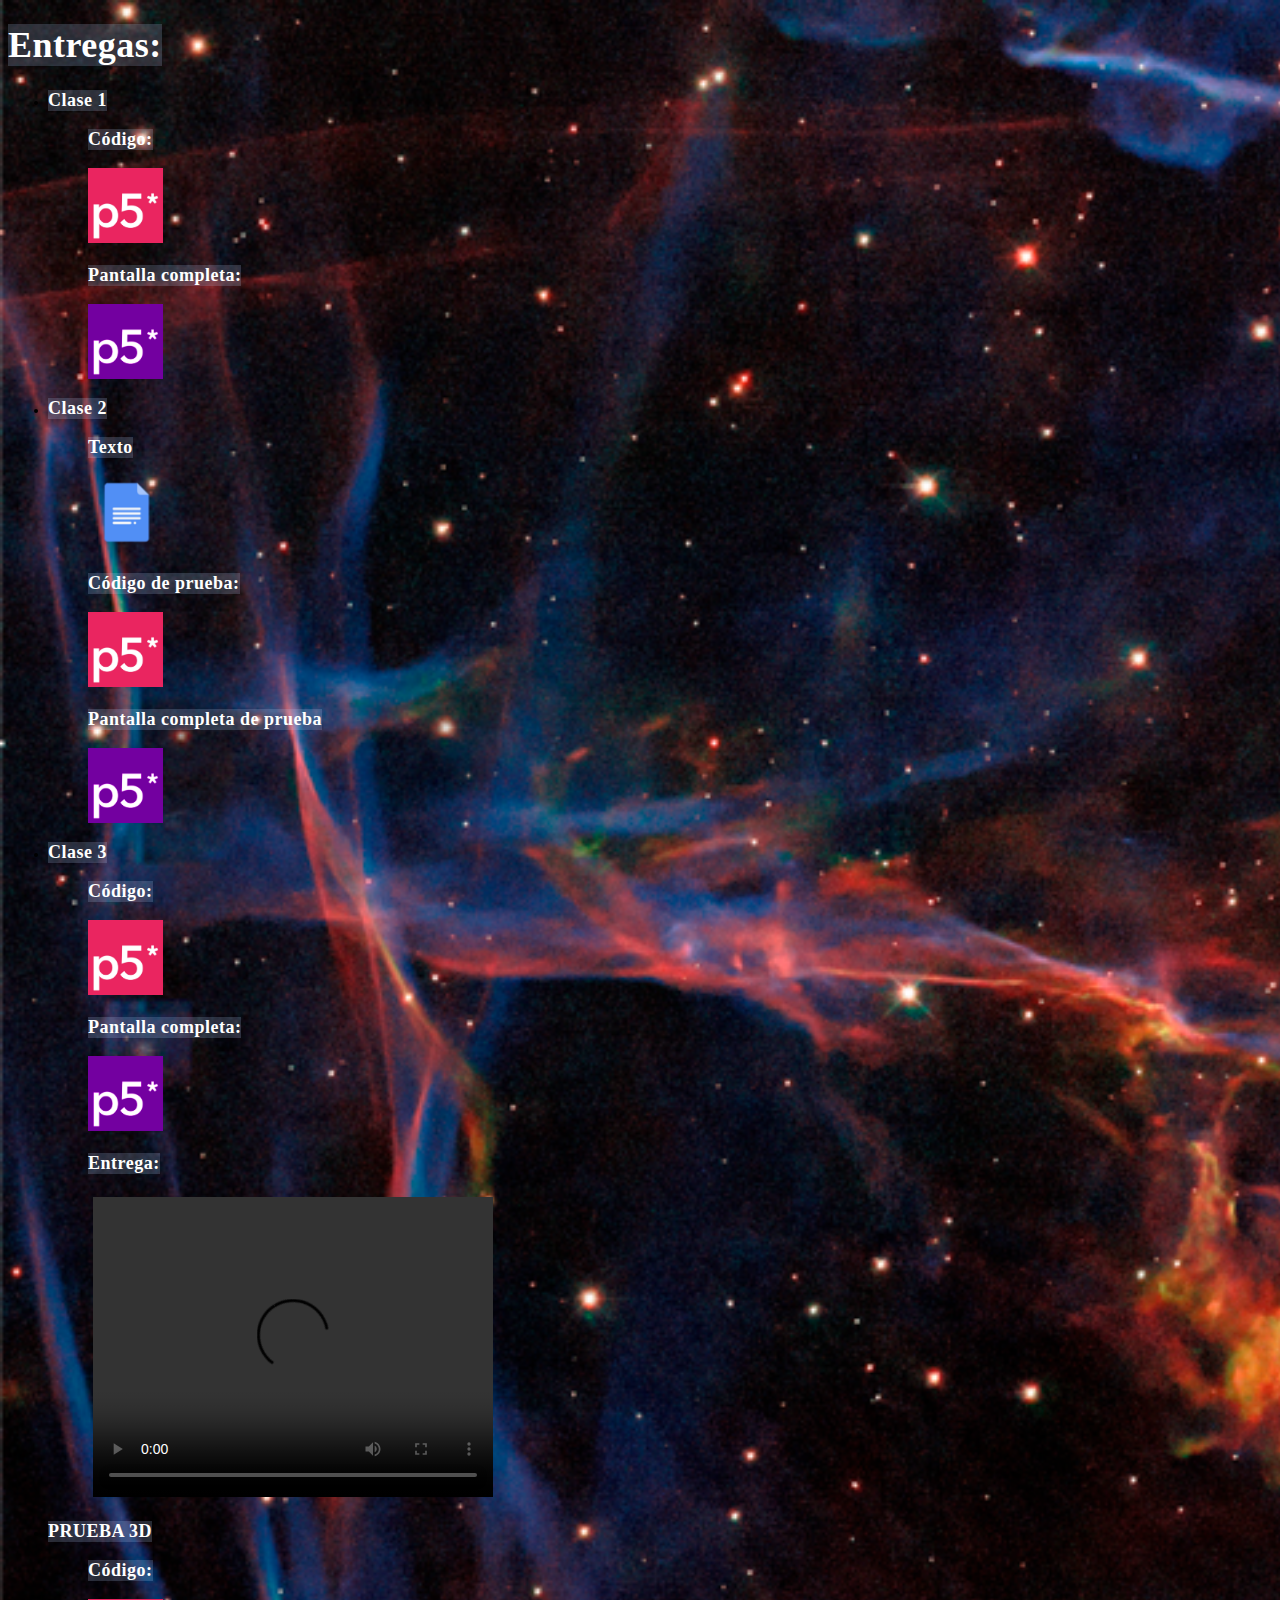
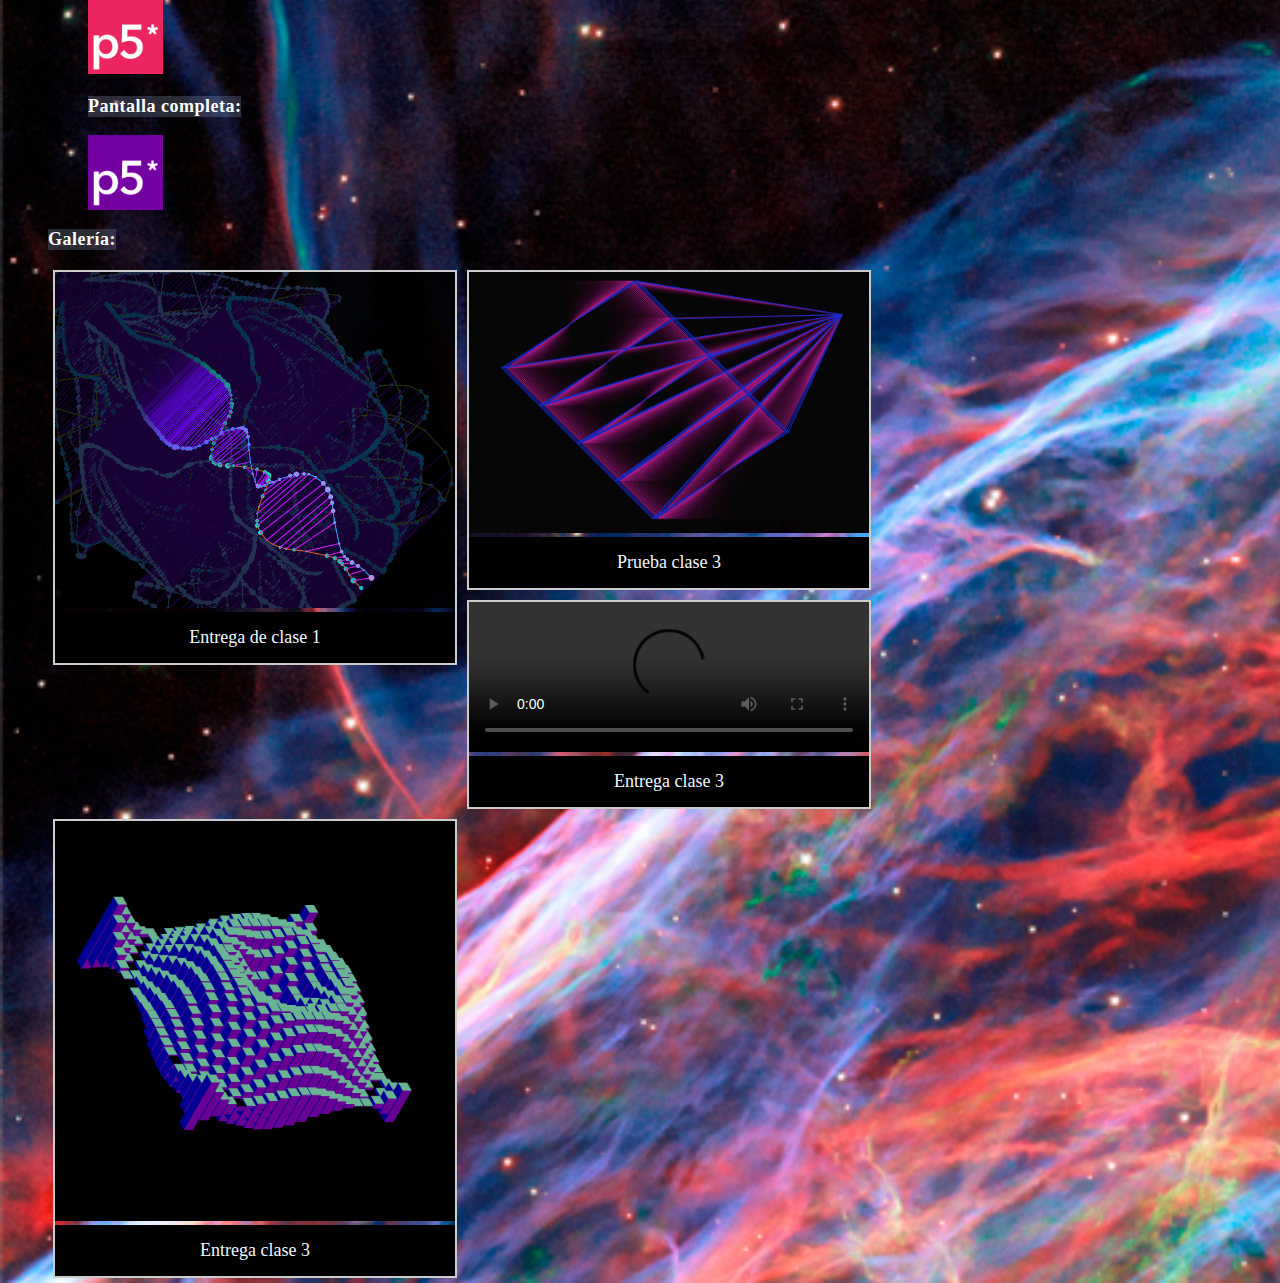
==== index.html @ efb76bfd "Update index.html" ====
﻿<!DOCTYPE html>

<html lang="en" xmlns="http://www.w3.org/1999/xhtml">
<head>

    <meta charset="utf-8" />
    <title>Francesco Donato</title>
    <meta property="og:image" content="imagenes/ojo.png" />
    <meta property="og:title" content="Entregas-Digitalización" />
    <meta name="author" content="Francesco Donato" />
    <link rel="shortcut icon" href="imagenes/ojo.png" type="image/x-icon"/>
    <meta name="viewport" content="width=device-width, initial-scale=1" />

    <link rel="stylesheet" href="estilo/estilo.css"  />
    <script src="estilo.css" defer></script>

    

</head>

<body>
    <header>
        <h1> Entregas: </h1>
    </header>
   
        
        <ul>
            <li>
                <h2> Clase 1 </h2>
                <ul>
                    <h3>Código:</h3>
                    <a target="_blank" href="https://editor.p5js.org/Francesc0/sketches/lCSLoD2hP " title="P5js editable."><img src="imagenes/p5.png" class="icon" alt="p5 editable"></a>
                    <h3>Pantalla completa:</h3>
                    <a target="_blank" href="https://editor.p5js.org/Francesc0/full/lCSLoD2hP " title="P5js pantalla completa."><img src="imagenes/p5-completa.png" class="icon" alt="p5 pantalla completa"></a>
                </ul>
            </li>
            <li>
                <h2> Clase 2 </h2>
                <ul>
                    <h3> Texto </h3>
                    <a target="_blank" href="clase-2.html" title="texto"><img src="imagenes/documento.png" class="icon" /></a>
                    <h3> Código de prueba: </h3>
                    <a target="_blank" href="https://editor.p5js.org/Francesc0/sketches/fGhr7GVGH" title=p5js editable"><img src="imagenes/p5.png" class="icon" alt="p5js editable"></a>
                    <h3> Pantalla completa de prueba </h3>
                    <a target="_blank" href="https://editor.p5js.org/Francesc0/full/fGhr7GVGH" title="P5js pantalla completa."><img src="imagenes/p5-completa.png" class="icon" alt="p5 pantalla completa"></a>
                </ul>
            </li>
            <li>
                <h2> Clase 3 </h2>
                <ul>
                    <h3> Código: </h3>
                    <a target="_blank" href="https://editor.p5js.org/Francesc0/sketches/7sxasYssQ" title="P5js editable."><img src="imagenes/p5.png" class="icon" alt="p5 editable"></a>
                    <h3> Pantalla completa: </h3>
                    <a target="_blank" href="https://editor.p5js.org/Francesc0/full/7sxasYssQ" title="P5js editable."><img src="imagenes/p5-completa.png" class="icon" alt="p5 editable"></a>
                    <h3>Entrega:</h3>
                    <video controls src="imagenes/entrega-3.mp4" class="videito"></video>
                </ul>
            </li>
            <li>                                                                     
                <h2> PRUEBA 3D </h2>                                                              
                <ul>
                    <h3> Código: </h3>
                    <a target="_blank" href="https://editor.p5js.org/Francesc0/sketches/4N7D9M4uP" title="P5js editable."><img src="imagenes/p5.png" class="icon" alt="p5 editable"></a>
                    <h3> Pantalla completa: </h3>
                    <a target="_blank" href="https://editor.p5js.org/Francesc0/full/4N7D9M4uP" title="P5js editable."><img src="imagenes/p5-completa.png" class="icon" alt="p5 editable"></a>                                                            
            </li>
        </ul>
        
        <h2> Galería: </h2> 

        <div class="galeria">
            <a target="_blank" href="imagenes/prueba1.png">
                <img src="imagenes/prueba1.png" />
            </a>
            <div class="desc">
                Entrega de clase 1
            </div>
        </div>
        <div class="galeria">
            <a target="_blank" href="imagenes/prueba2.png">
                <img src="imagenes/prueba2.png" />
            </a>
            <div class="desc">
                Prueba clase 3
            </div>
        </div>
        <div class="galeria">
            <a target="_blank" href="imagenes/entrega-3.mp4">
                <video controls src="imagenes/entrega-3.mp4"></video>
            </a>
            <div class="desc">
                Entrega clase 3
            </div> 
        </div>                     
        <div class="galeria">
            <a target="_blank" href="imagenes/3d.png">
                <img src="imagenes/3d.png"/>
            </a>
            <div class="desc">
                Entrega clase 3
            </div>                    
        </div>
                             
      
</body>
</html>
---- estilo/estilo.css ----
﻿html {
    background-color: darkslategrey;
    font-size: 12px;
    font-family: Calibri;
    background-image: url("fondo.png");
    background-size: cover;
   
}

body {
   
}


div.galeria{
    margin: 5px;
    border: 2px solid #ccc;
    float: left;
    width: 400px;
    
}

div.galeria img{
    width: 100%;
    height: auto;
}

div.galeria video {
    width: 100%;
    height: auto;
}

div.desc {
    padding: 15px;
    text-align: center;
    color: aliceblue;
    font-size: 18px;
    background-color: black;
}

div.galeria:hover{
    border: 1px solid #777;
}



.icon{
    width: 75px;
    height: 75px;
}

h1 {
    color: white;
    background-color: rgb(184, 208, 250, 0.2);
    width: max-content;
    font-size: 36px;
    letter-spacing: 0.5px;
}

h2, h3 {
    color: white;
    background-color: rgb(184, 208, 250, 0.2);
    width: max-content;
    font-size: 18px;
    letter-spacing: 0.5px;
}

.videito{
    margin: 5px;
    width: 400px;
    height: 300px;
}
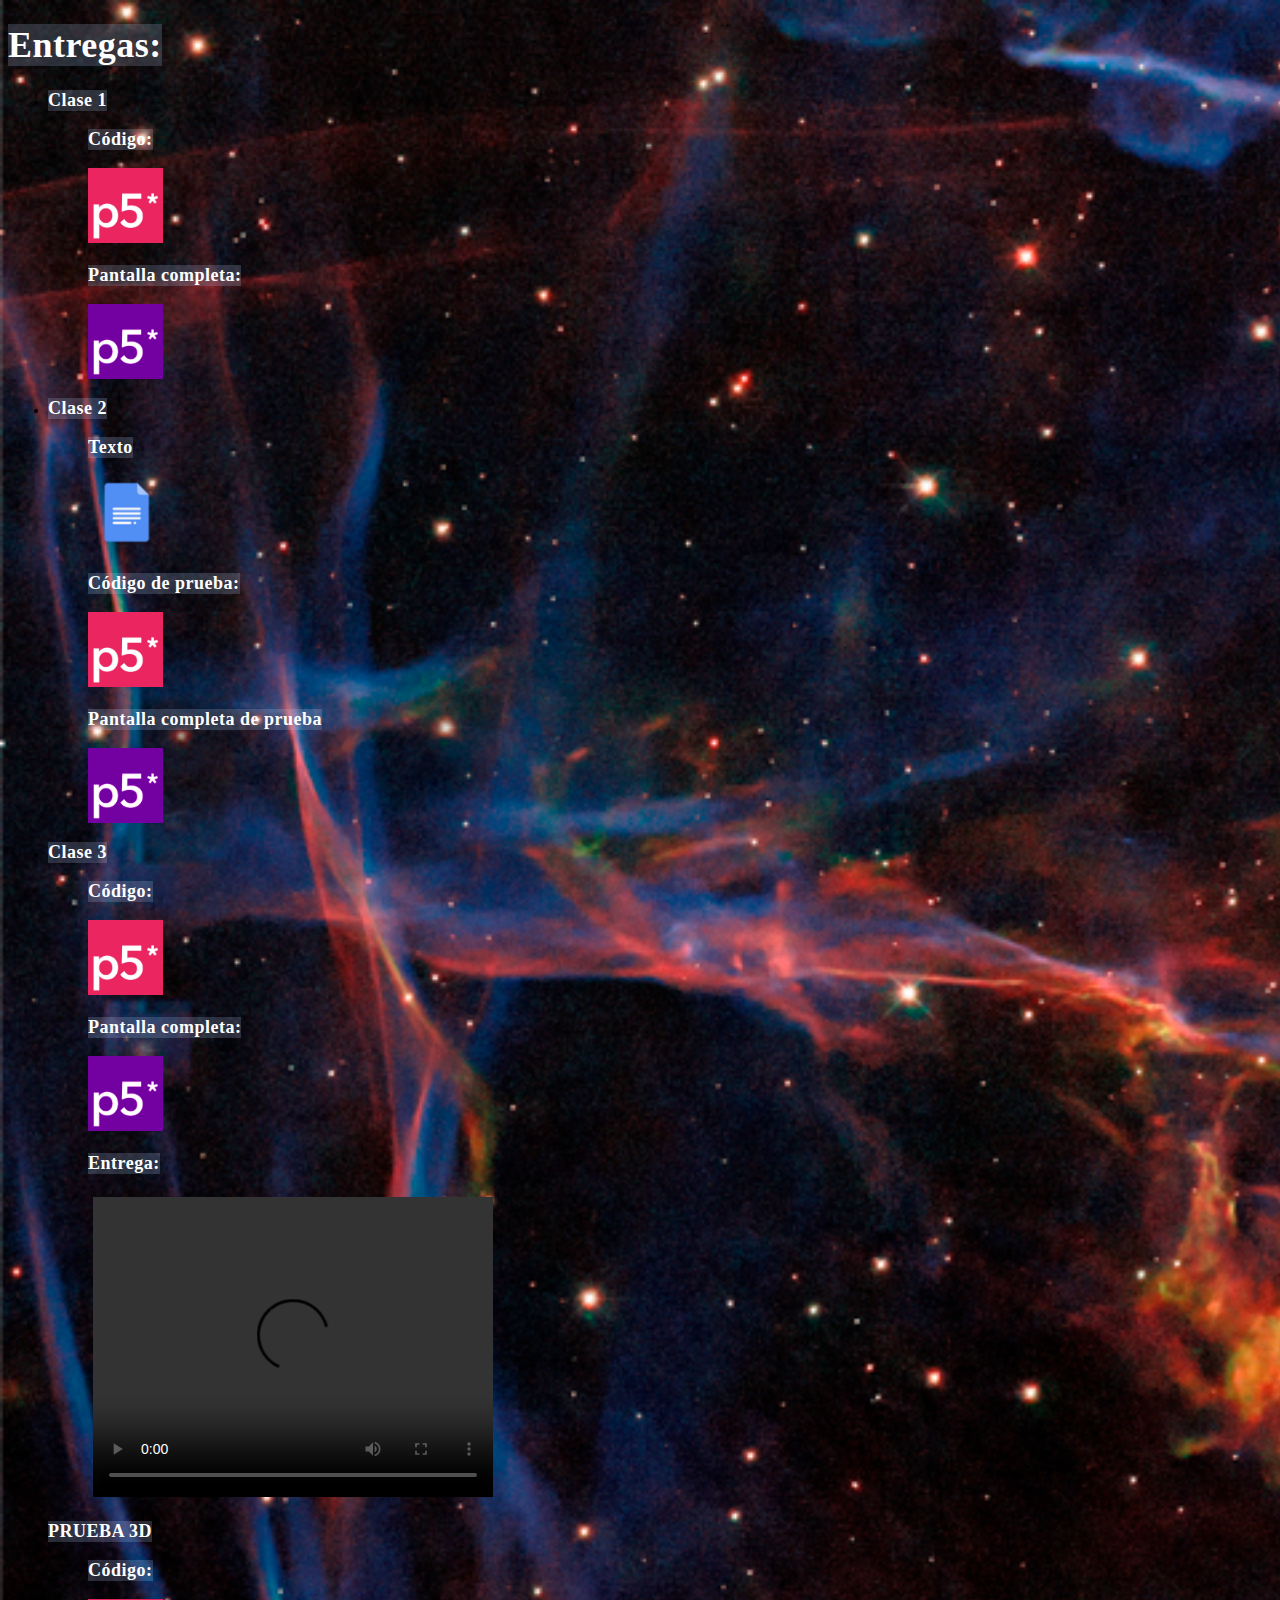
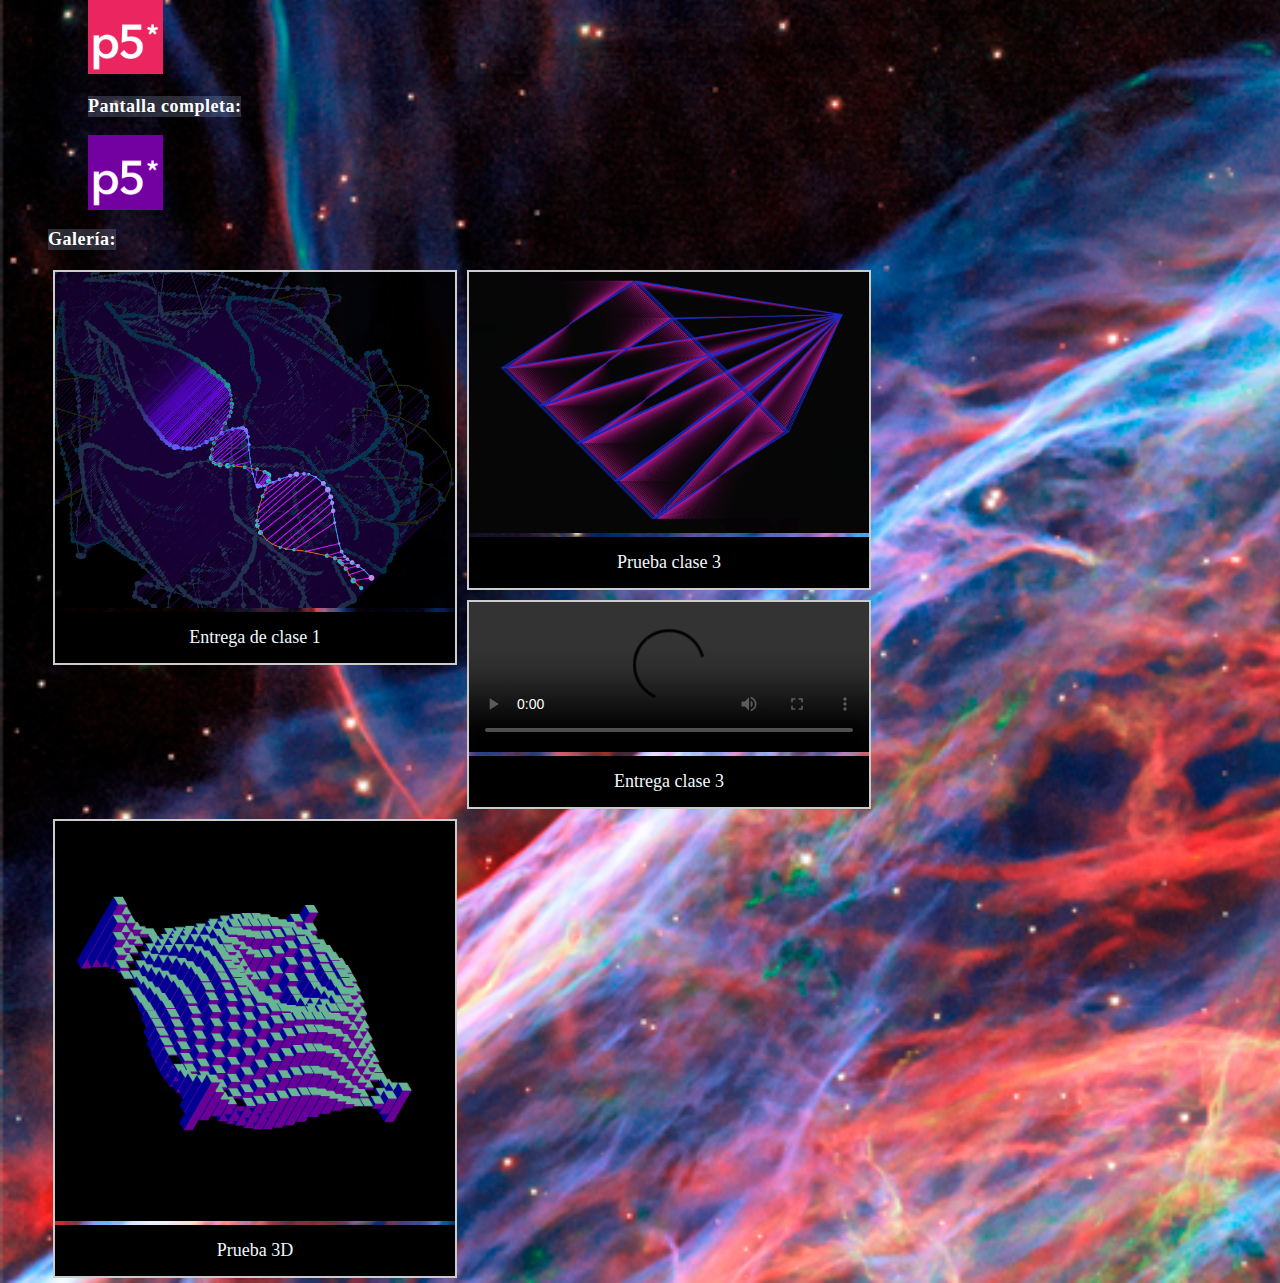
==== commit 59266401: "Update index.html" ====
--- a/index.html
+++ b/index.html
@@ -97,7 +97,7 @@
                 <img src="imagenes/3d.png"/>
             </a>
             <div class="desc">
-                Entrega clase 3
+                Prueba 3D
             </div>                    
         </div>
                              
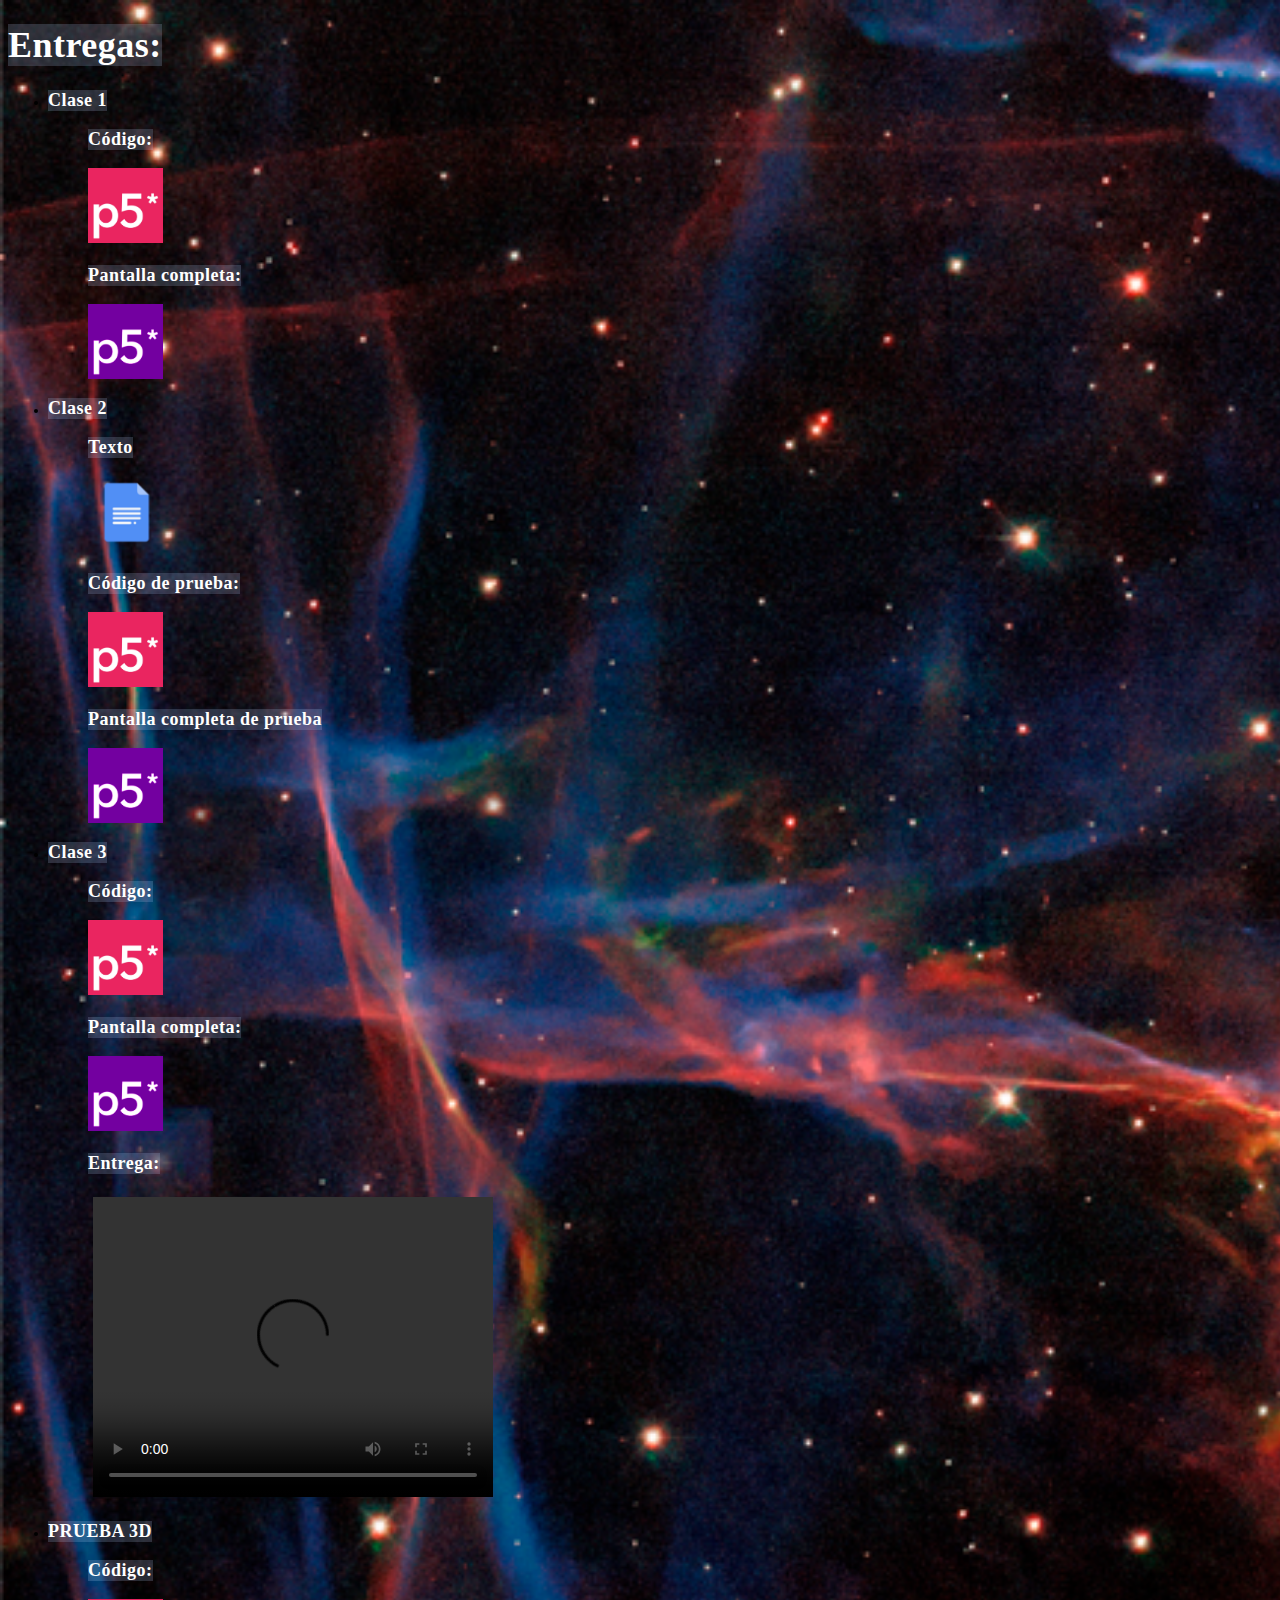
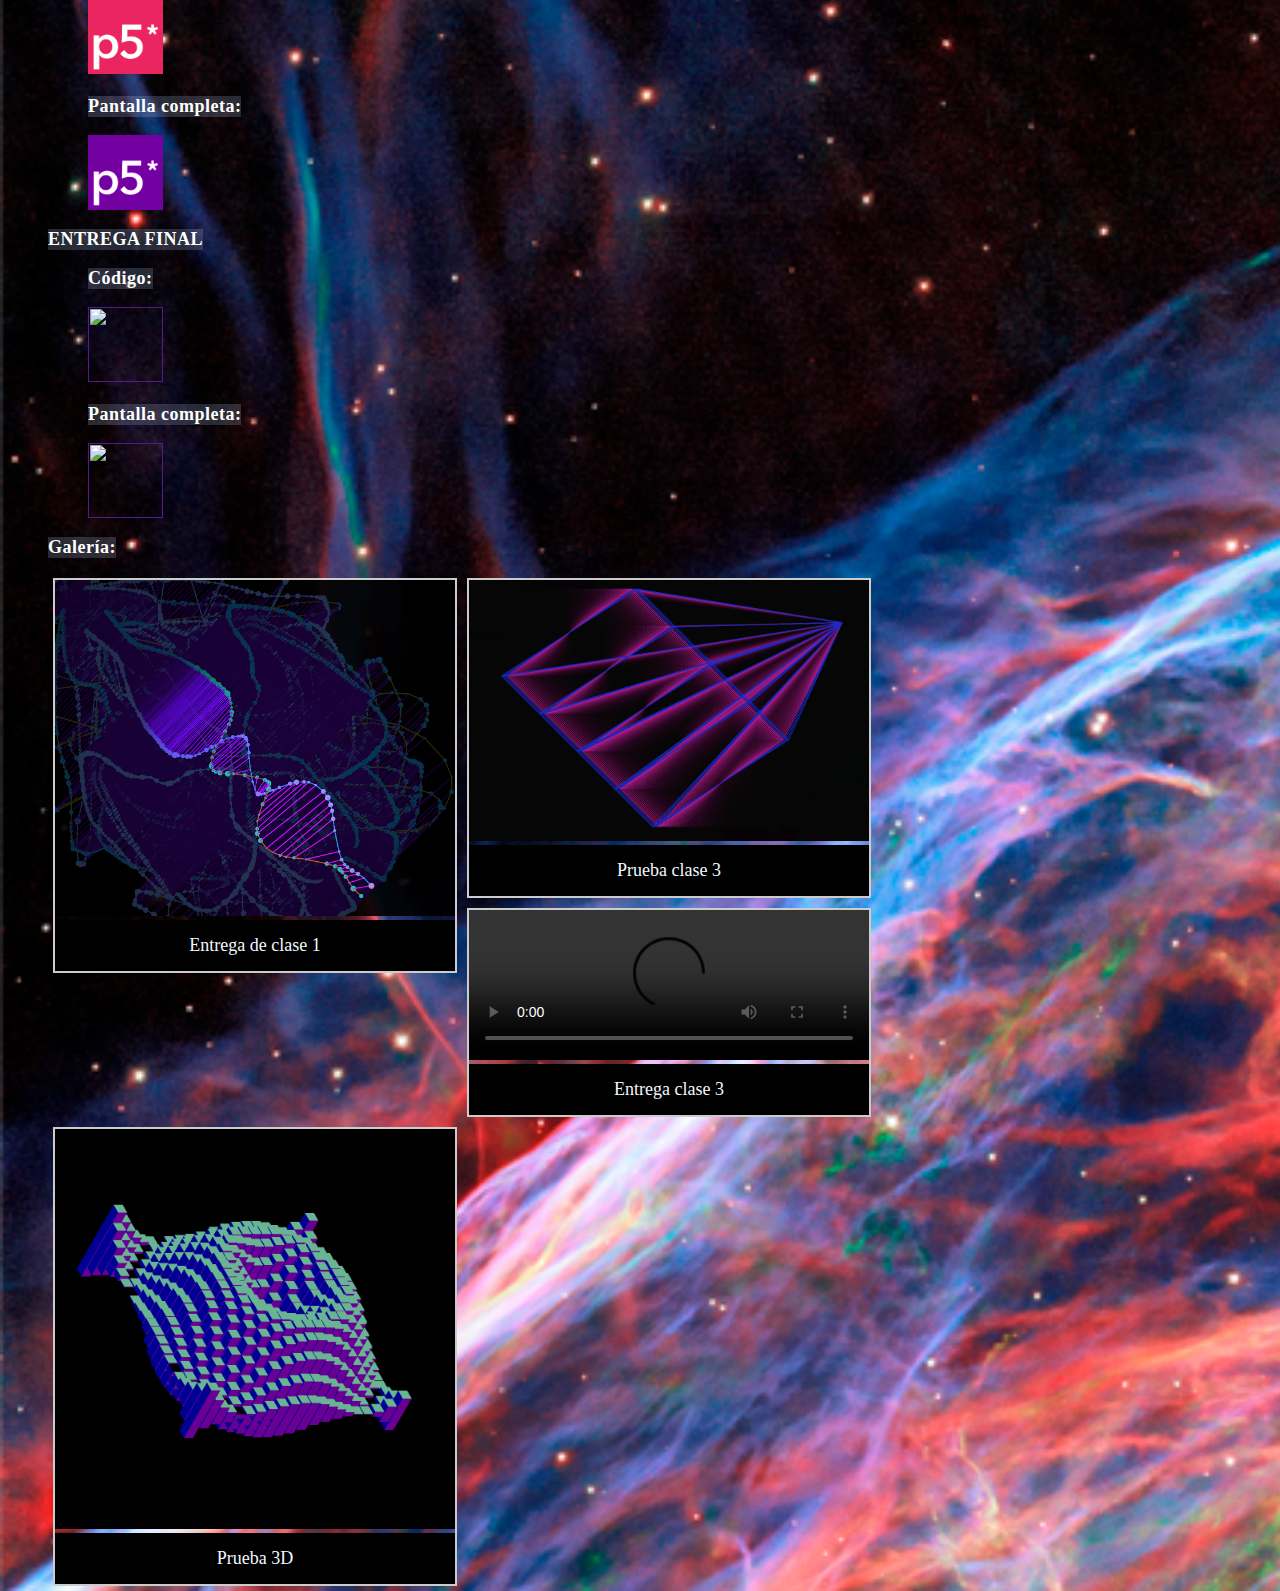
==== commit 24119638: "Update index.html" ====
--- a/index.html
+++ b/index.html
@@ -63,8 +63,17 @@
                     <a target="_blank" href="https://editor.p5js.org/Francesc0/sketches/4N7D9M4uP" title="P5js editable."><img src="imagenes/p5.png" class="icon" alt="p5 editable"></a>
                     <h3> Pantalla completa: </h3>
                     <a target="_blank" href="https://editor.p5js.org/Francesc0/full/4N7D9M4uP" title="P5js editable."><img src="imagenes/p5-completa.png" class="icon" alt="p5 editable"></a>                                                            
-            </li>
-        </ul>
+            </ul>
+        </li>
+        <li>                                                                     
+                <h2> ENTREGA FINAL </h2>                                                              
+                <ul>
+                    <h3> Código: </h3>
+                    <a target="_blank" href="" title=""><img src="" class="icon" alt=""></a>
+                    <h3> Pantalla completa: </h3>
+                    <a target="_blank" href="" title=""><img src="" class="icon" alt=""></a>                                                            
+            </ul>
+        </li>
         
         <h2> Galería: </h2> 
 
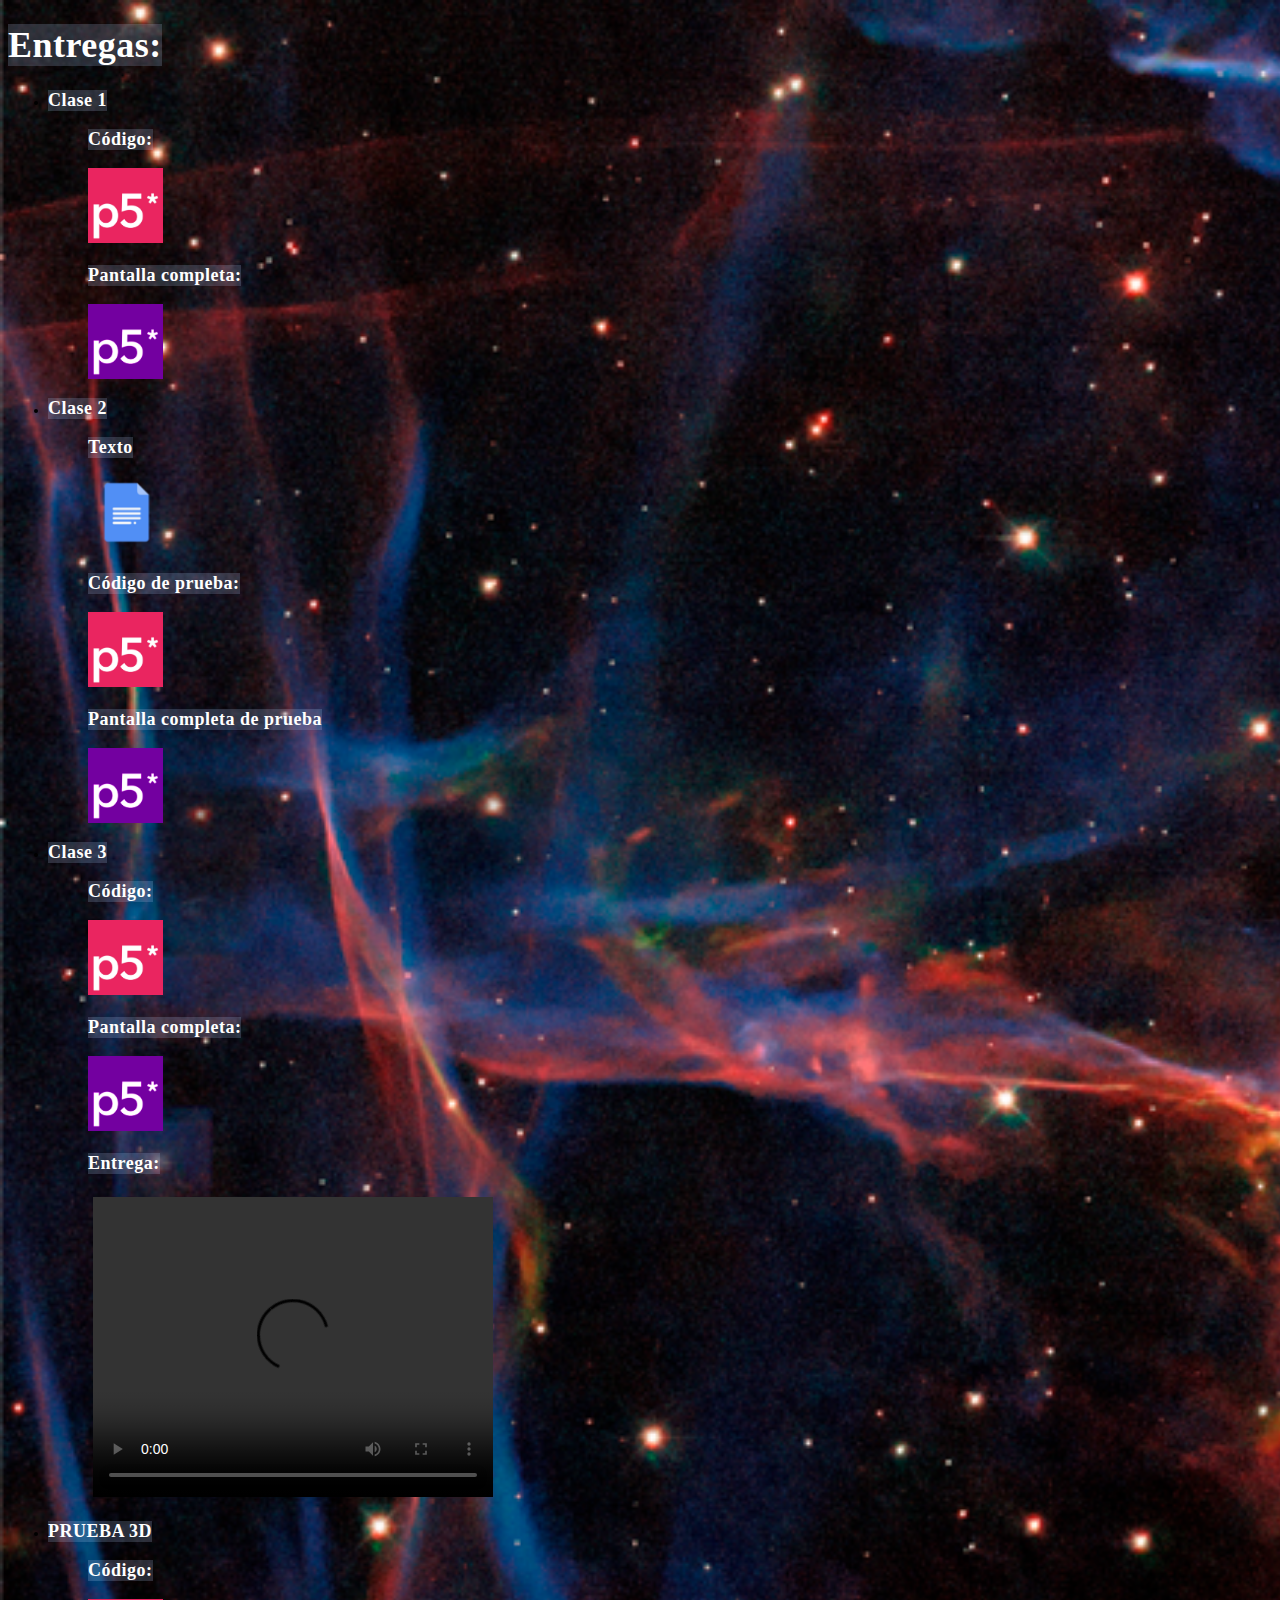
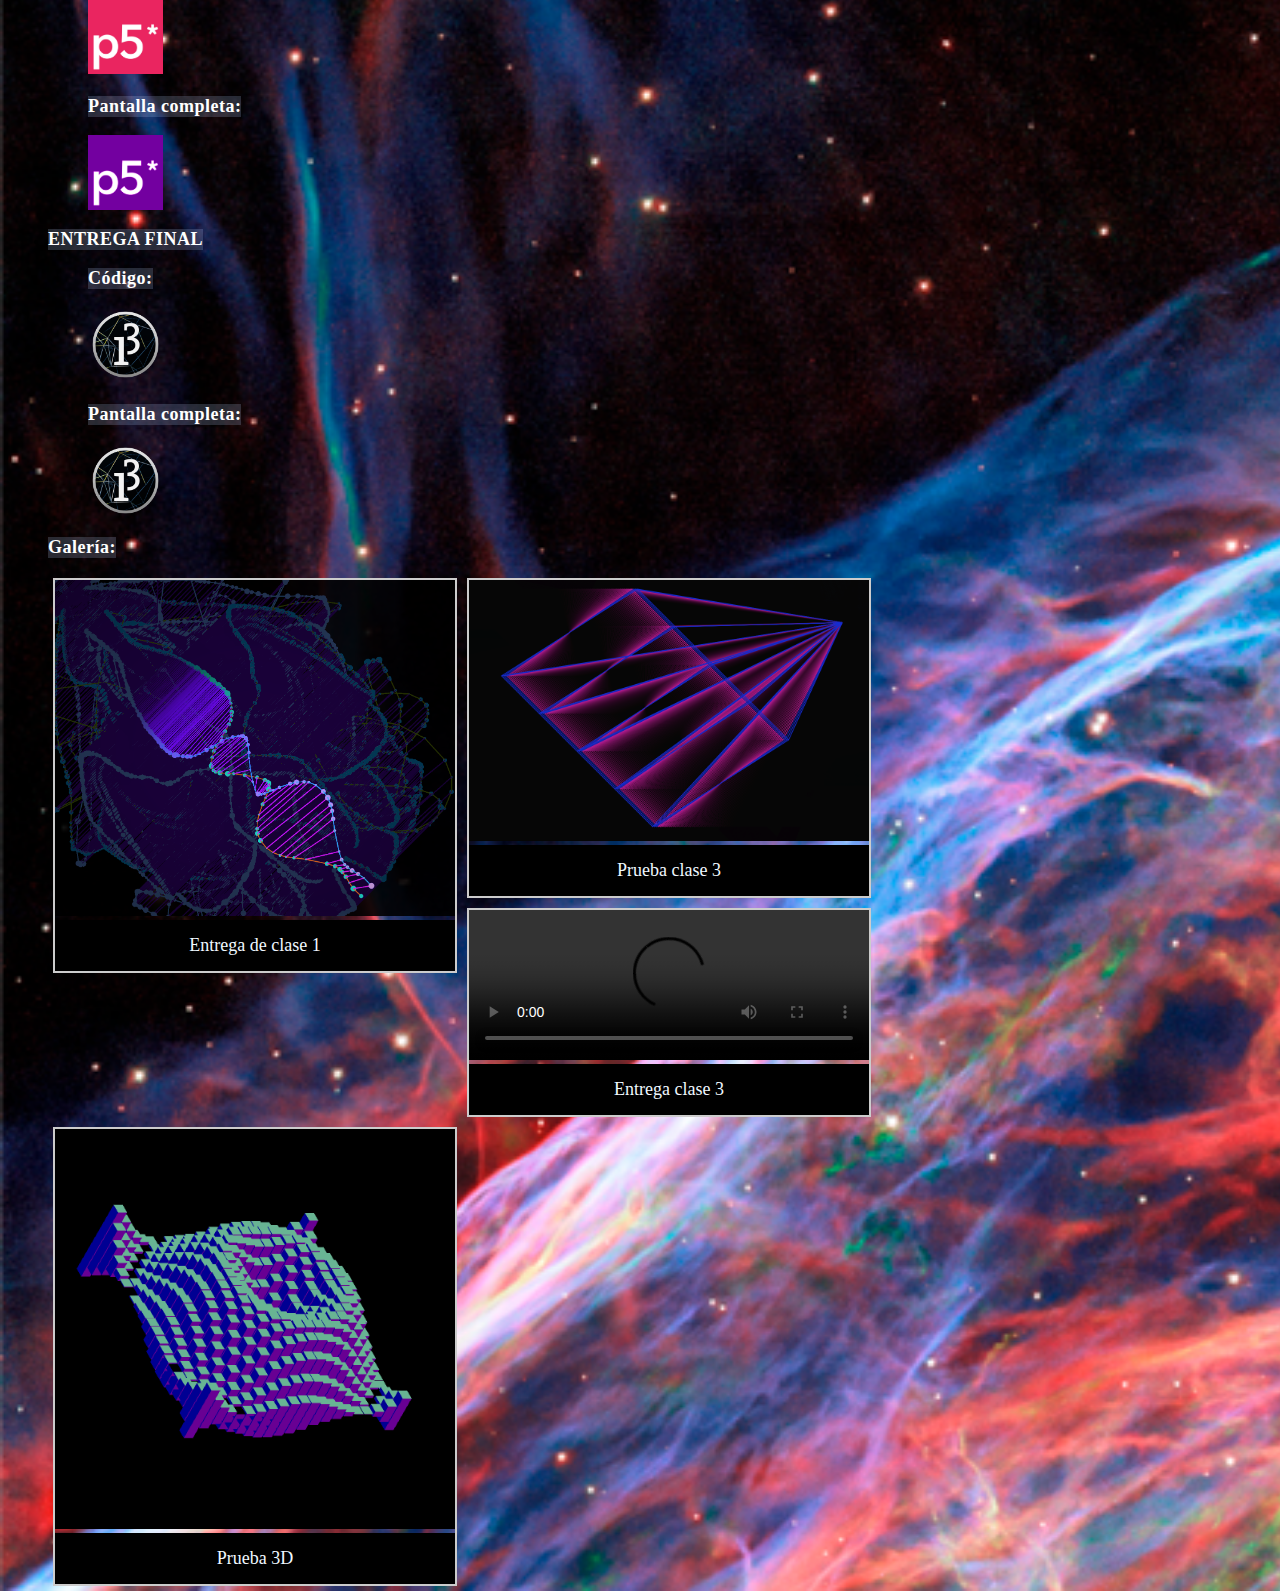
==== commit 5ac7977a: "Update index.html" ====
--- a/index.html
+++ b/index.html
@@ -69,9 +69,9 @@
                 <h2> ENTREGA FINAL </h2>                                                              
                 <ul>
                     <h3> Código: </h3>
-                    <a target="_blank" href="" title=""><img src="" class="icon" alt=""></a>
+                    <a target="_blank" href="" title=""><img src="imagenes/p3.png" class="icon" alt="hecho con p5js desde processing 3"></a>
                     <h3> Pantalla completa: </h3>
-                    <a target="_blank" href="" title=""><img src="" class="icon" alt=""></a>                                                            
+                    <a target="_blank" href="" title=""><img src="imagenes/p3.png" class="icon" alt="hecho con p5js desde processing 3"></a>                                                            
             </ul>
         </li>
         
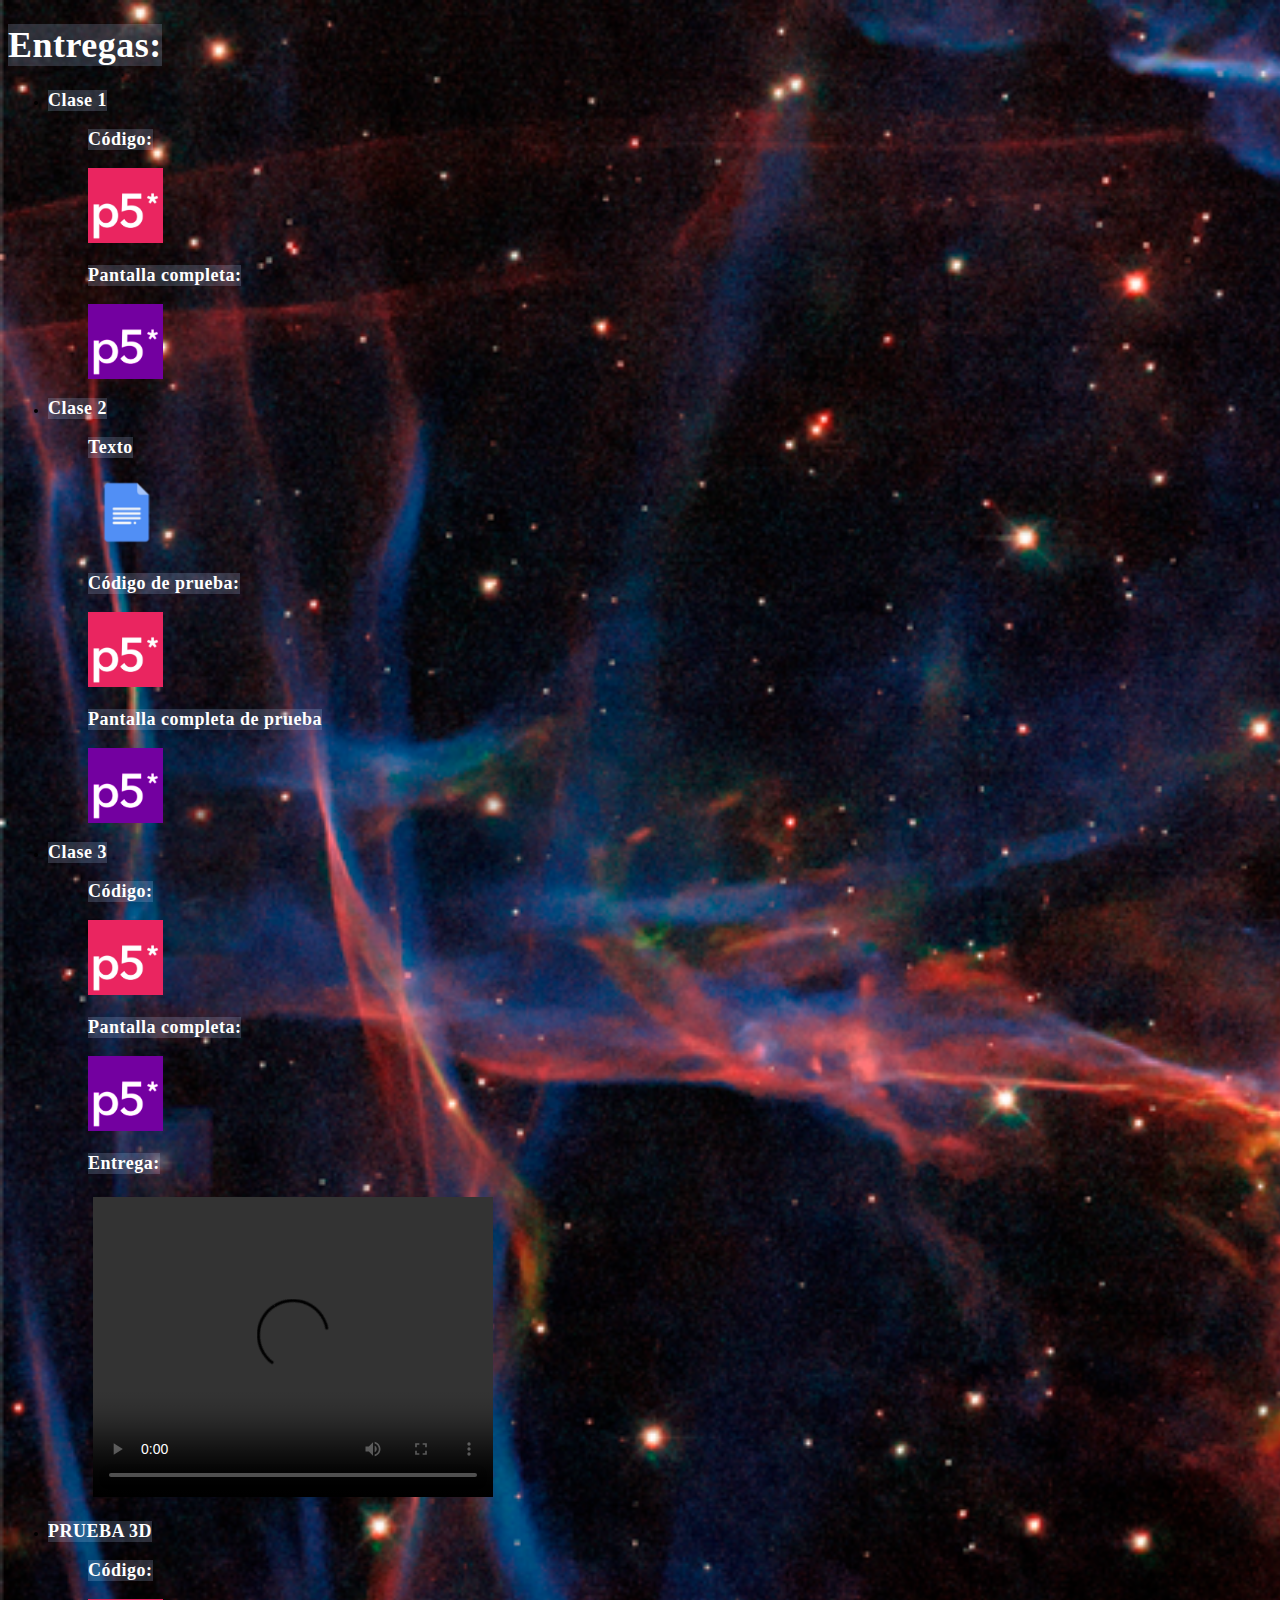
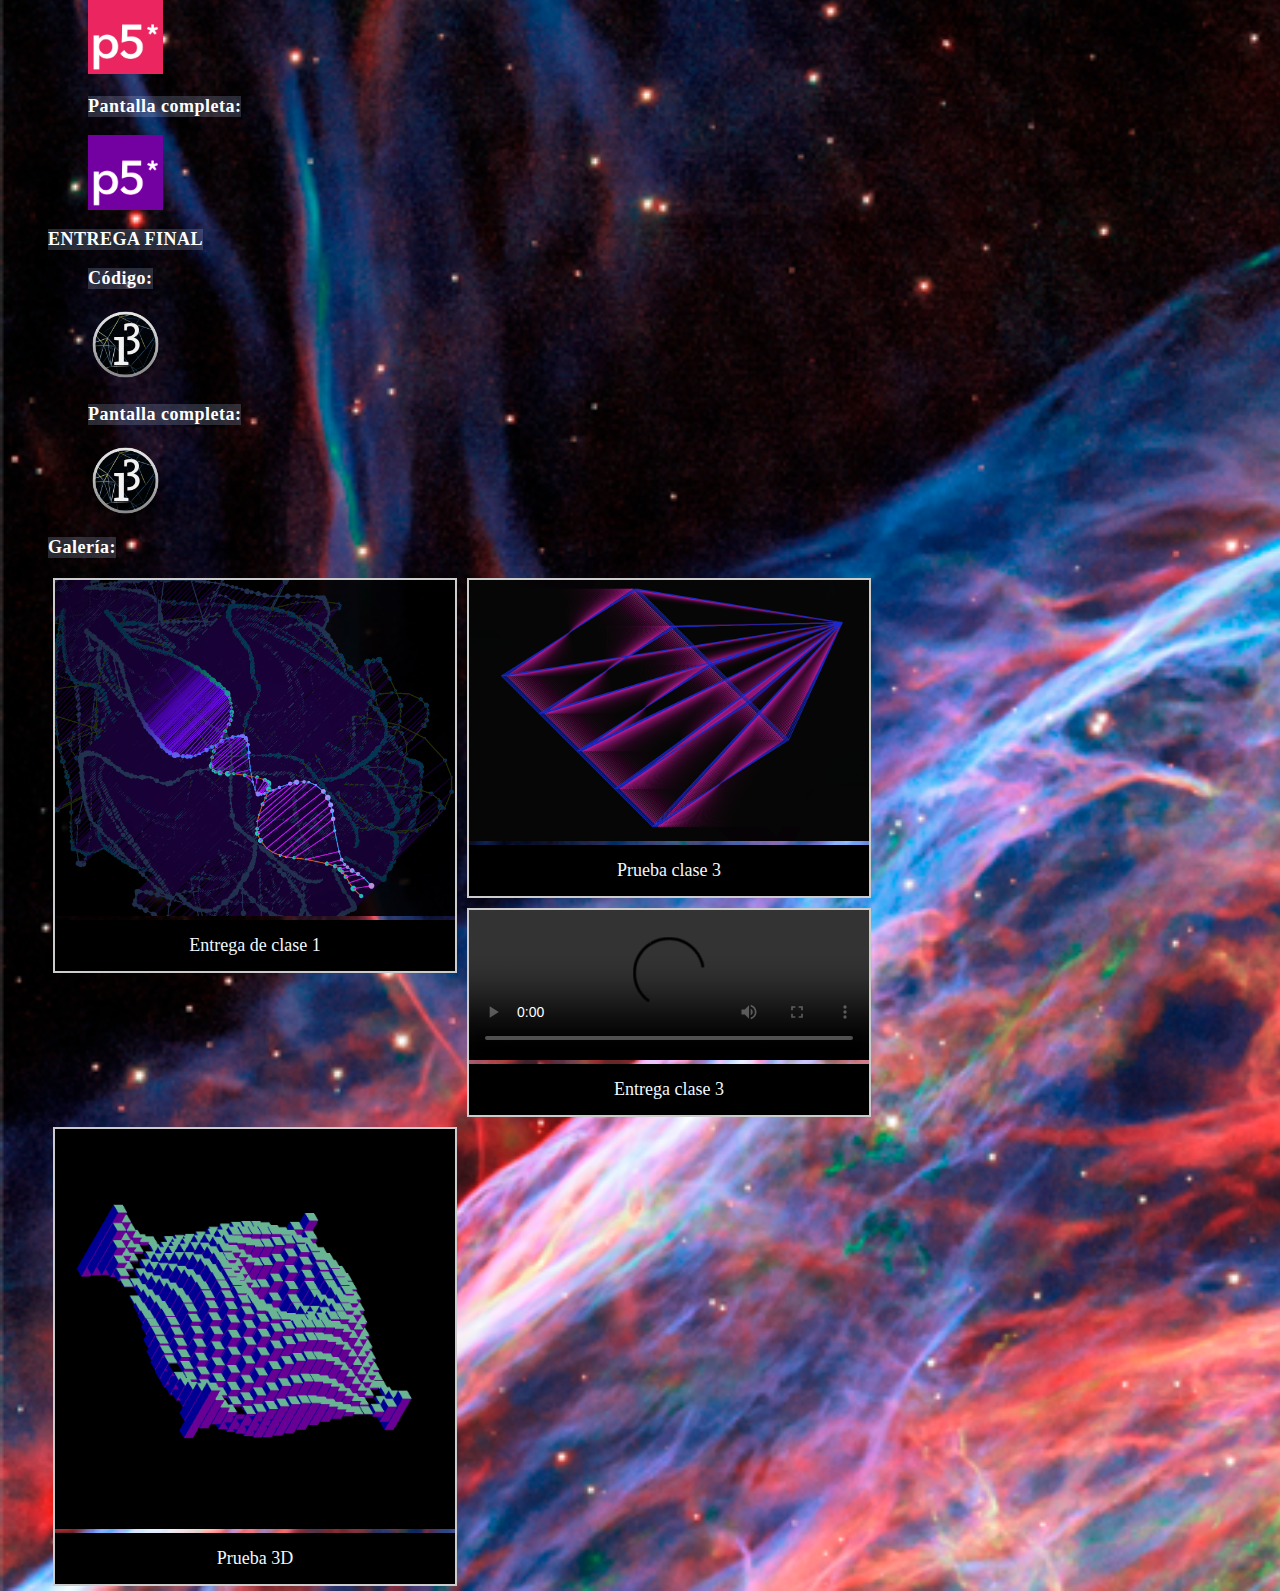
==== commit 605b7b49: "Update index.html" ====
--- a/index.html
+++ b/index.html
@@ -69,9 +69,9 @@
                 <h2> ENTREGA FINAL </h2>                                                              
                 <ul>
                     <h3> Código: </h3>
-                    <a target="_blank" href="" title=""><img src="imagenes/p3.png" class="icon" alt="hecho con p5js desde processing 3"></a>
+                    <a target="_blank" href="https://github.com/67D/francesc0.github.io/blob/main/entrega/entrega.js" title=""><img src="imagenes/p3.png" class="icon" alt="hecho con p5js desde processing 3"></a>
                     <h3> Pantalla completa: </h3>
-                    <a target="_blank" href="" title=""><img src="imagenes/p3.png" class="icon" alt="hecho con p5js desde processing 3"></a>                                                            
+                    <a target="_blank" href="entrega/index.html" title=""><img src="imagenes/p3.png" class="icon" alt="hecho con p5js desde processing 3"></a>                                                            
             </ul>
         </li>
         
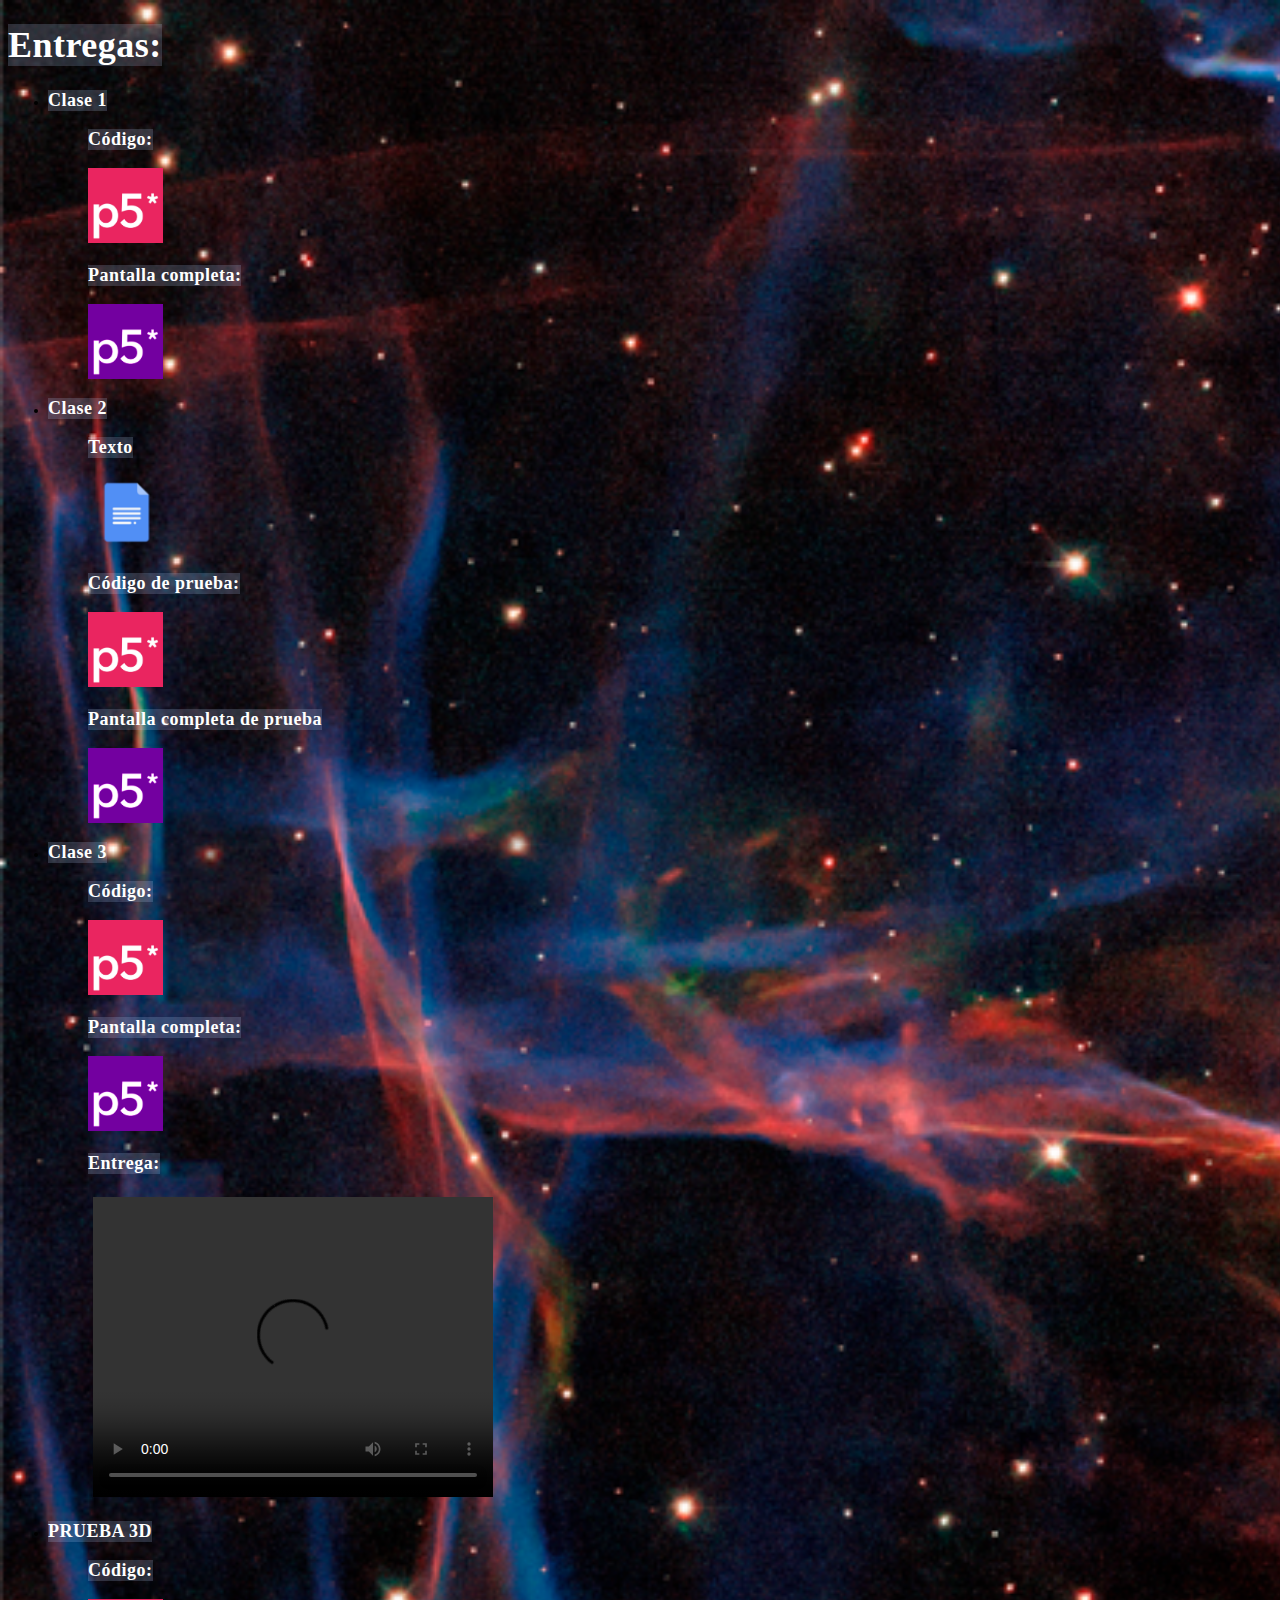
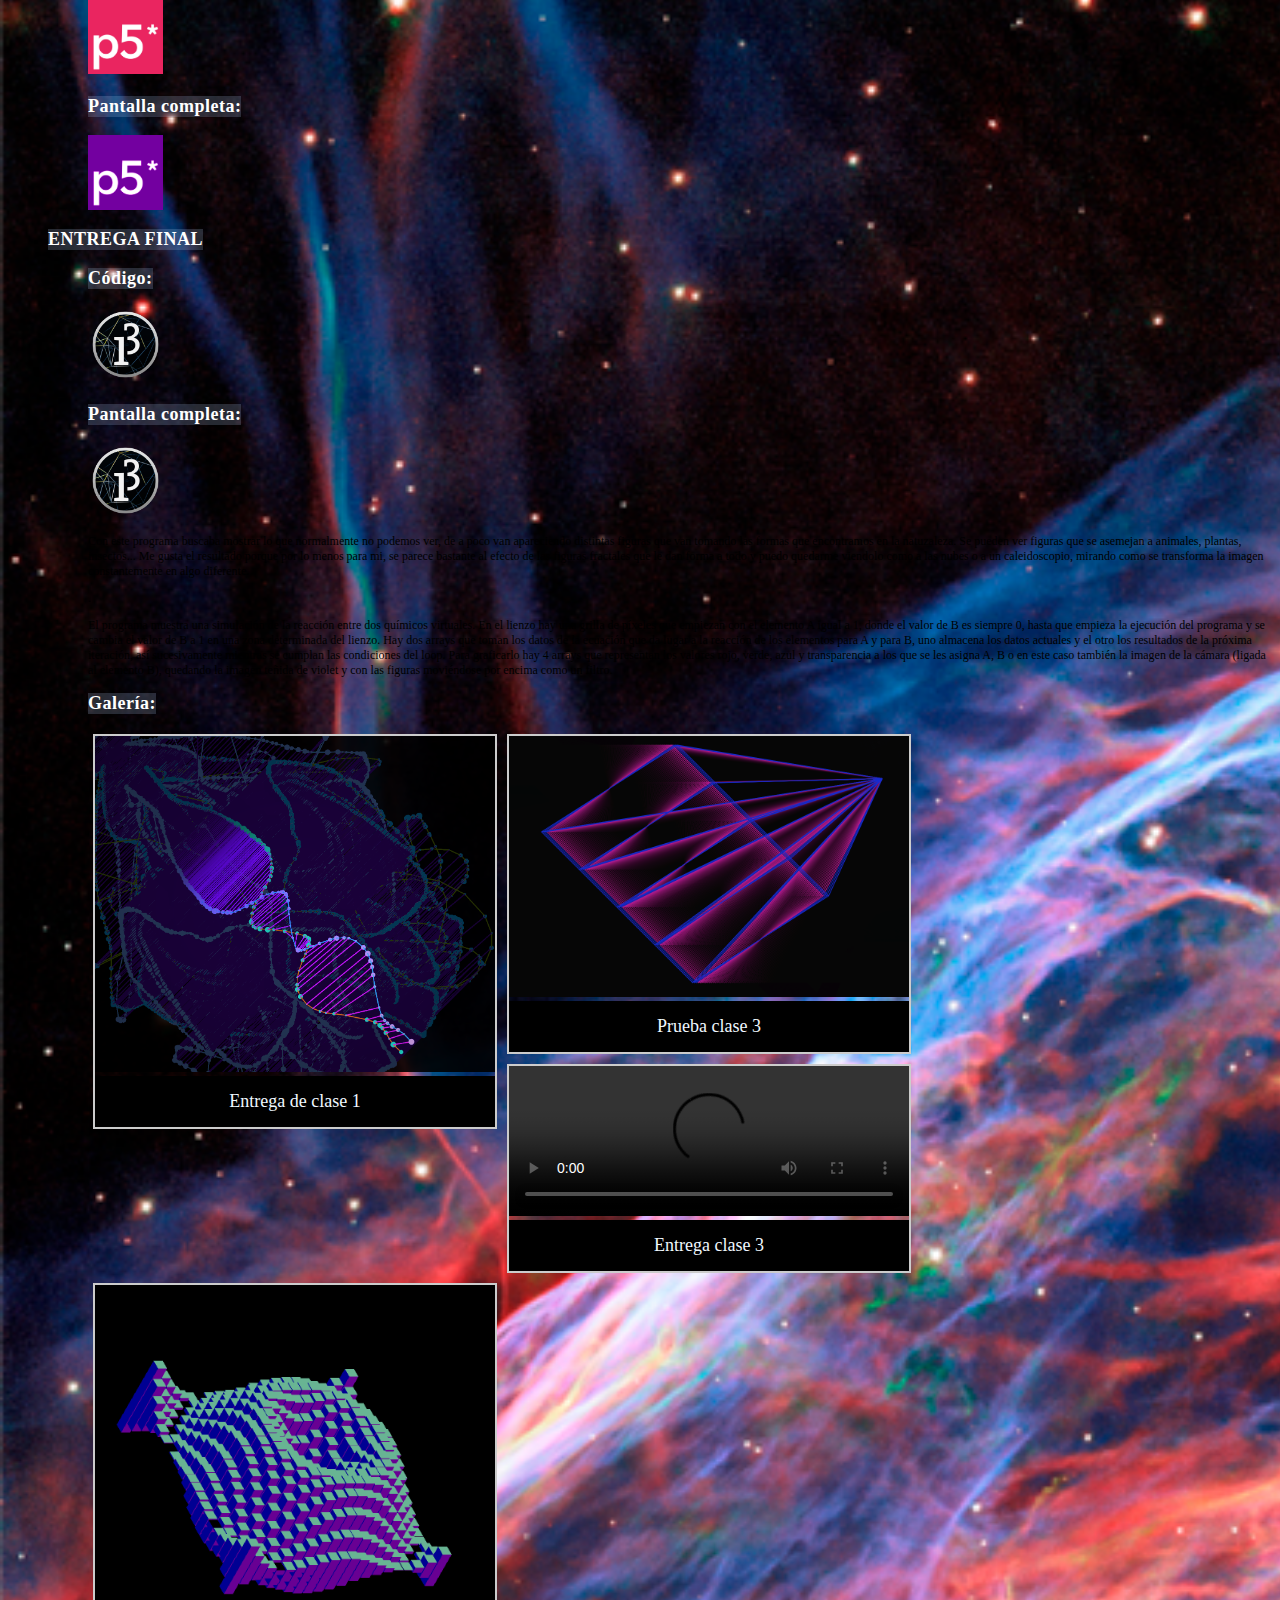
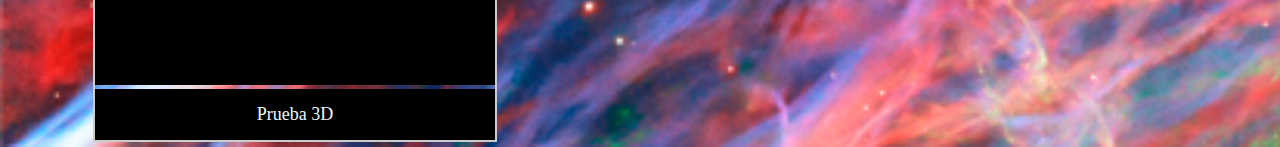
==== commit 71416039: "Update index.html" ====
--- a/index.html
+++ b/index.html
@@ -71,8 +71,15 @@
                     <h3> Código: </h3>
                     <a target="_blank" href="https://github.com/67D/francesc0.github.io/blob/main/entrega/entrega.js" title=""><img src="imagenes/p3.png" class="icon" alt="hecho con p5js desde processing 3"></a>
                     <h3> Pantalla completa: </h3>
-                    <a target="_blank" href="entrega/index.html" title=""><img src="imagenes/p3.png" class="icon" alt="hecho con p5js desde processing 3"></a>                                                            
-            </ul>
+                    <a target="_blank" href="entrega/index.html" title=""><img src="imagenes/p3.png" class="icon" alt="hecho con p5js desde processing 3"></a>  
+                    <p> Con este programa buscaba mostrar lo que normalmente no podemos ver, de a poco van apareciendo distintas figuras  que van tomando las formas que encontramos en la natuzaleza.
+                    Se pueden ver figuras que se asemejan a animales, plantas, insectos... 
+                    Me gusta el resultado porque por lo menos para mi,  se parece bastante al efecto de las figuras fractales que le dan forma a todo y puedo quedarme viendolo como a las nubes o a un caleidoscopio, mirando como se transforma la imagen constantemente en algo diferente.</p>
+                    <p> </p>.
+                    <p> El programa muestra una simulación de la reacción entre dos químicos virtuales. 
+                    En el lienzo hay una grilla de píxeles que empiezan con el elemento A igual a 1, donde el valor de B es siempre 0, hasta que empieza la ejecución del programa y se cambia el valor de B a 1 en una zona determinada del lienzo.
+                    Hay dos arrays que toman los datos de la ecuación  que da lugar a la reacción de los elementos para A y para B, uno almacena los datos actuales y el otro los resultados de la próxima iteración, así sucesivamente mientras se cumplan las condiciones del loop. 
+                    Para graficarlo hay 4 arrays que representan los valores rojo, verde, azul y transparencia a los que se les asigna A, B o en este caso también la imagen de la cámara (ligada al elemento B), quedando la imagen teñida de violet y con las figuras moviéndose por encima como un filtro.</p> 
         </li>
         
         <h2> Galería: </h2> 
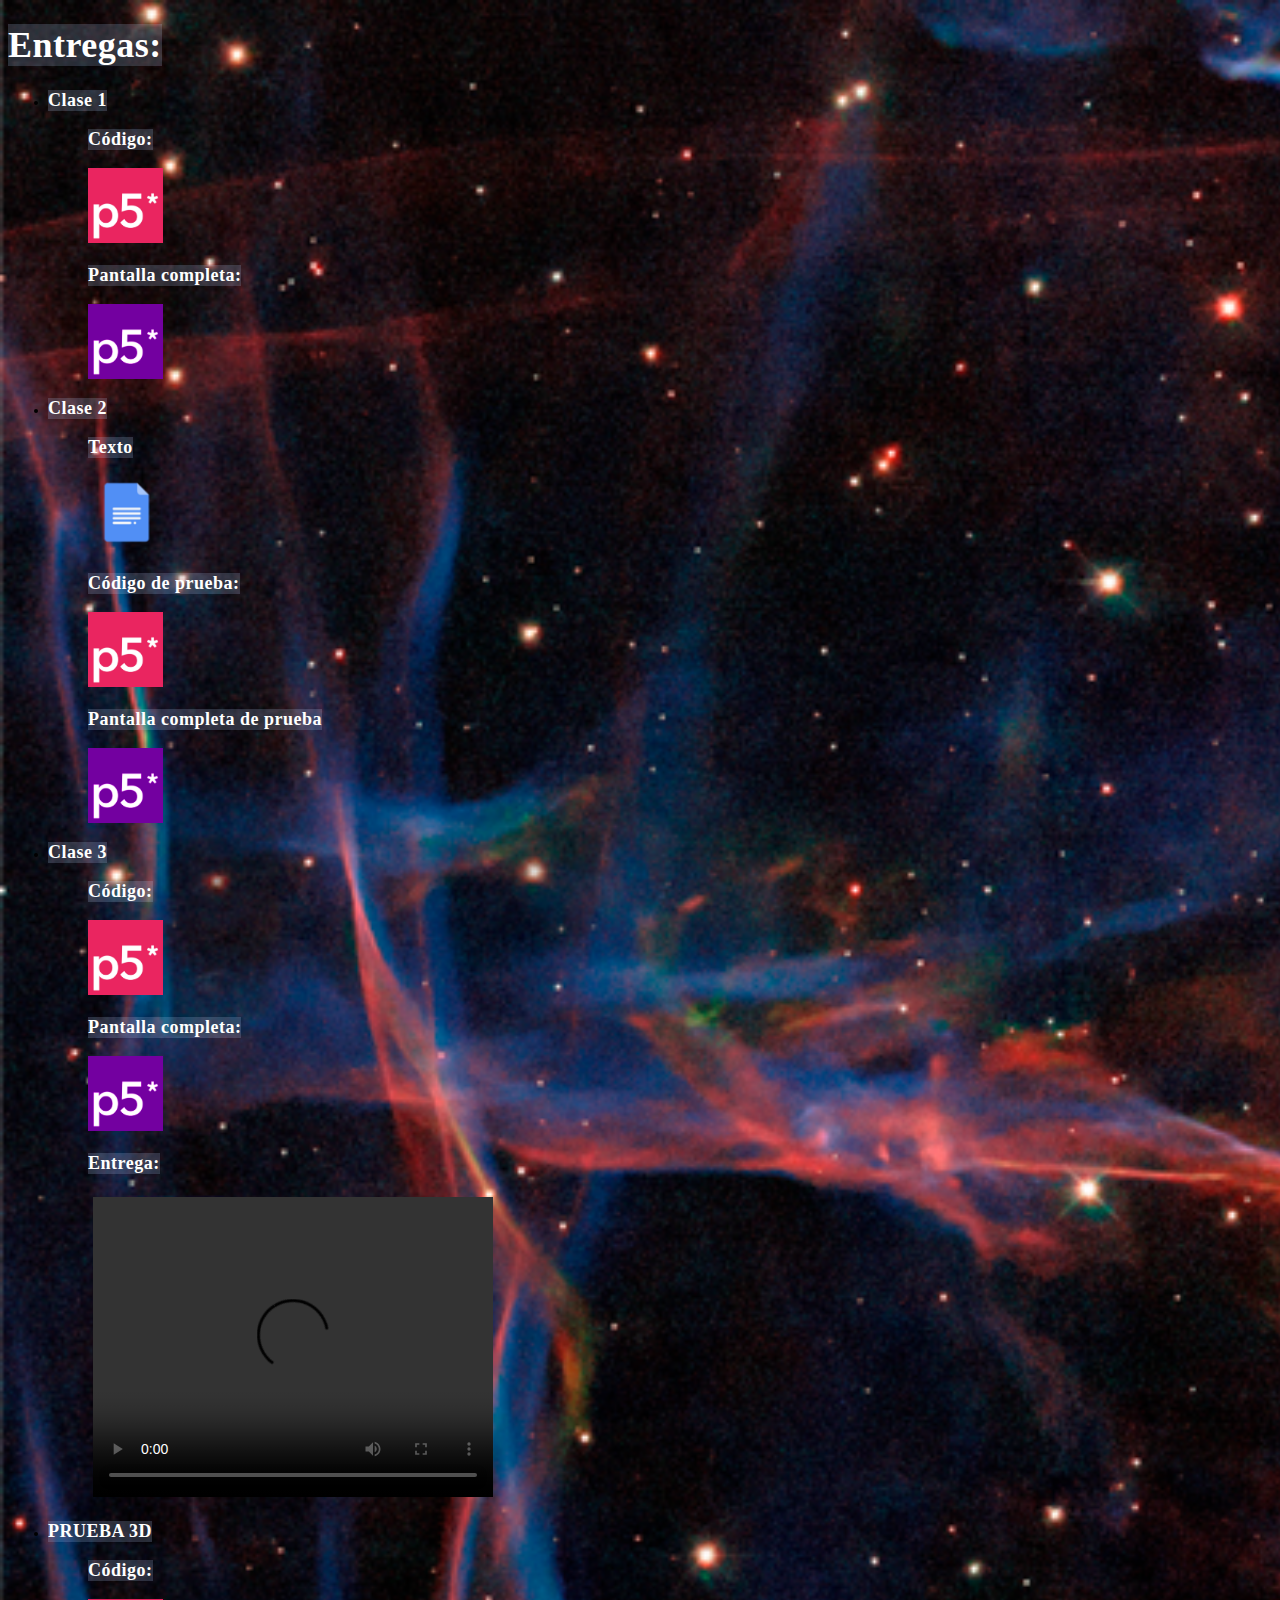
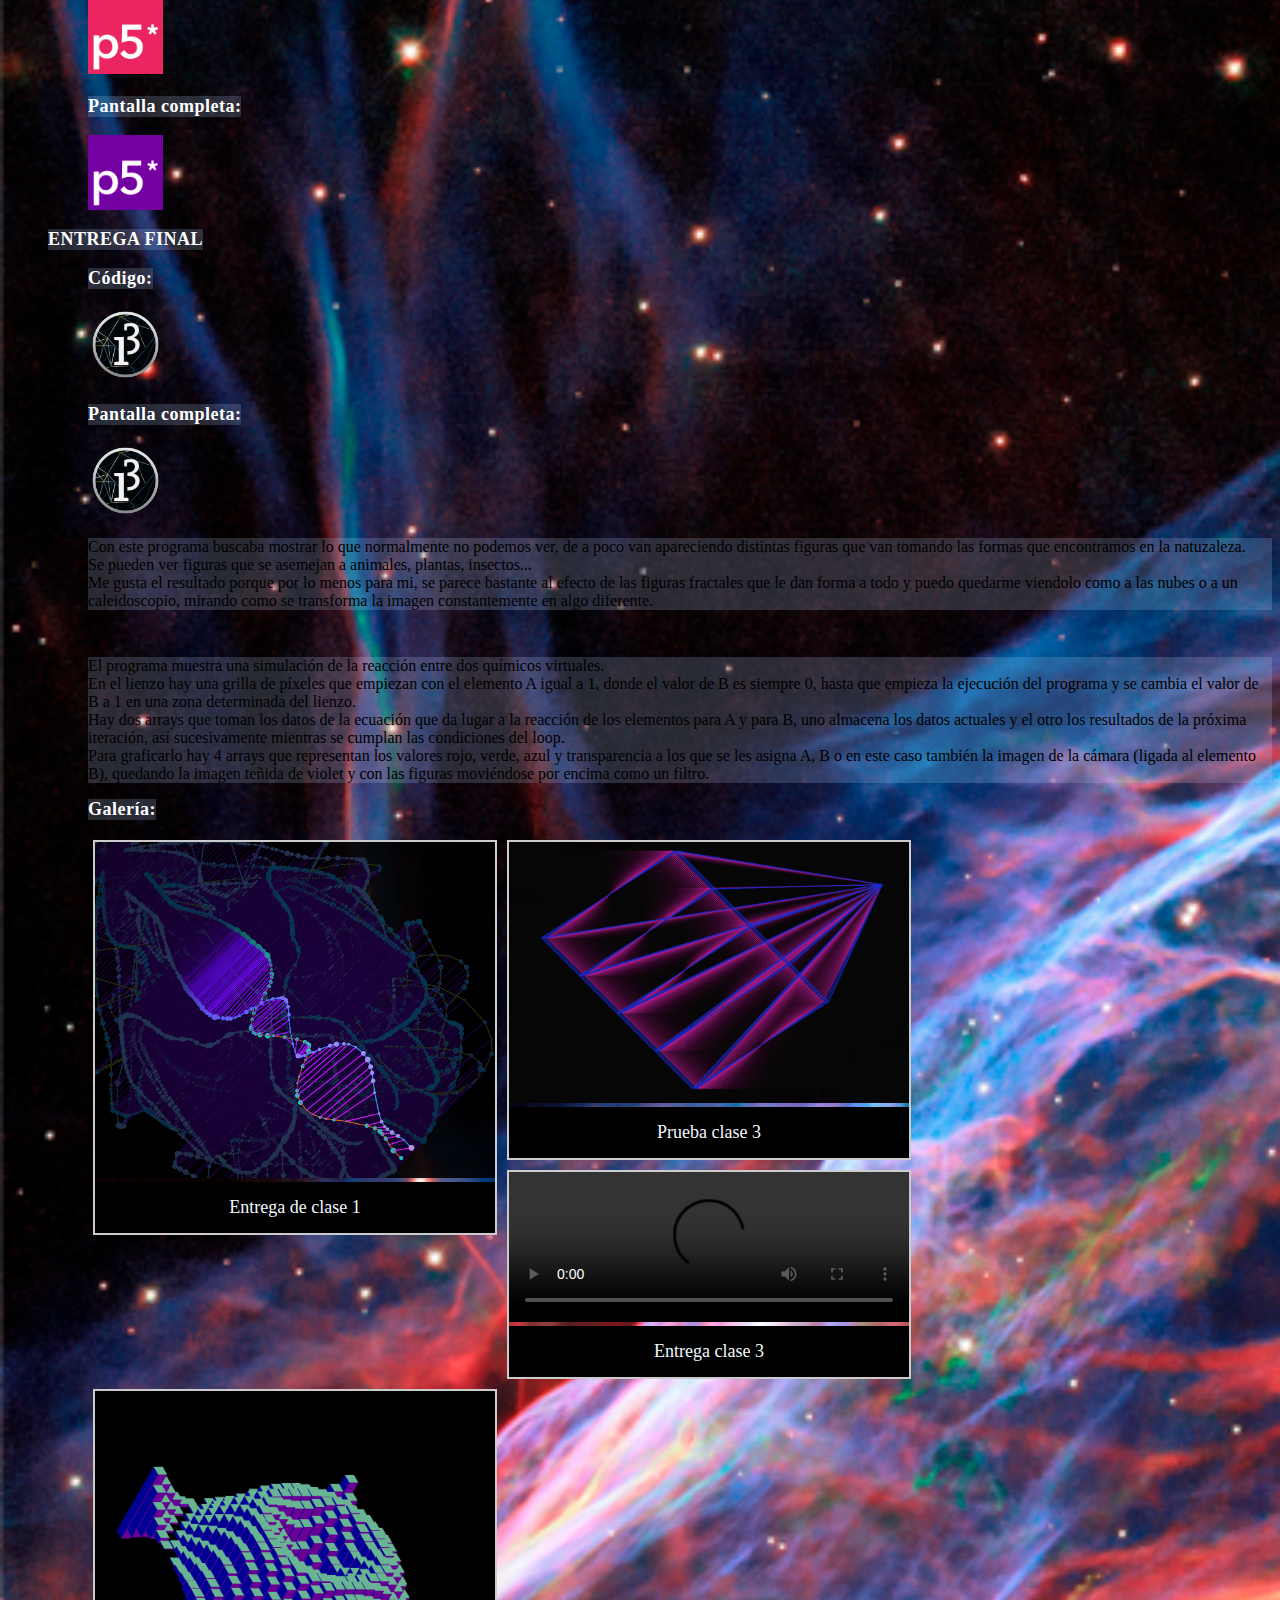
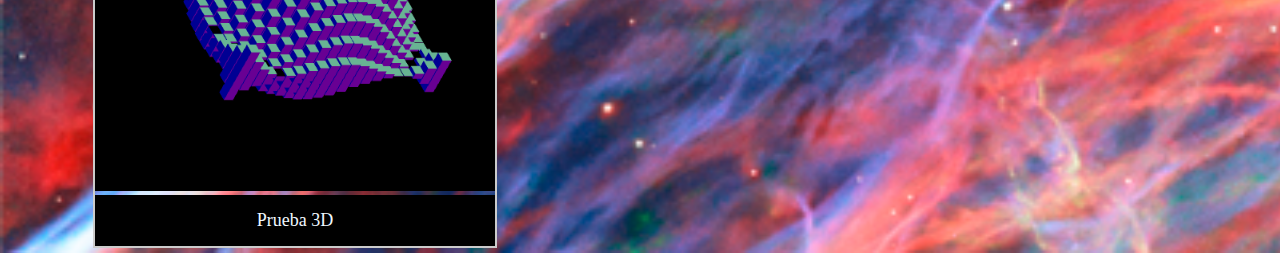
==== commit 62bfed1e: "Update index.html" ====
--- a/index.html
+++ b/index.html
@@ -72,13 +72,13 @@
                     <a target="_blank" href="https://github.com/67D/francesc0.github.io/blob/main/entrega/entrega.js" title=""><img src="imagenes/p3.png" class="icon" alt="hecho con p5js desde processing 3"></a>
                     <h3> Pantalla completa: </h3>
                     <a target="_blank" href="entrega/index.html" title=""><img src="imagenes/p3.png" class="icon" alt="hecho con p5js desde processing 3"></a>  
-                    <p> Con este programa buscaba mostrar lo que normalmente no podemos ver, de a poco van apareciendo distintas figuras  que van tomando las formas que encontramos en la natuzaleza.
-                    Se pueden ver figuras que se asemejan a animales, plantas, insectos... 
+                    <p> Con este programa buscaba mostrar lo que normalmente no podemos ver, de a poco van apareciendo distintas figuras  que van tomando las formas que encontramos en la natuzaleza.<br>
+                    Se pueden ver figuras que se asemejan a animales, plantas, insectos... <br>
                     Me gusta el resultado porque por lo menos para mi,  se parece bastante al efecto de las figuras fractales que le dan forma a todo y puedo quedarme viendolo como a las nubes o a un caleidoscopio, mirando como se transforma la imagen constantemente en algo diferente.</p>
                     <p> </p>.
-                    <p> El programa muestra una simulación de la reacción entre dos químicos virtuales. 
-                    En el lienzo hay una grilla de píxeles que empiezan con el elemento A igual a 1, donde el valor de B es siempre 0, hasta que empieza la ejecución del programa y se cambia el valor de B a 1 en una zona determinada del lienzo.
-                    Hay dos arrays que toman los datos de la ecuación  que da lugar a la reacción de los elementos para A y para B, uno almacena los datos actuales y el otro los resultados de la próxima iteración, así sucesivamente mientras se cumplan las condiciones del loop. 
+                    <p> El programa muestra una simulación de la reacción entre dos químicos virtuales. <br>
+                    En el lienzo hay una grilla de píxeles que empiezan con el elemento A igual a 1, donde el valor de B es siempre 0, hasta que empieza la ejecución del programa y se cambia el valor de B a 1 en una zona determinada del lienzo.<br>
+                    Hay dos arrays que toman los datos de la ecuación  que da lugar a la reacción de los elementos para A y para B, uno almacena los datos actuales y el otro los resultados de la próxima iteración, así sucesivamente mientras se cumplan las condiciones del loop. <br>
                     Para graficarlo hay 4 arrays que representan los valores rojo, verde, azul y transparencia a los que se les asigna A, B o en este caso también la imagen de la cámara (ligada al elemento B), quedando la imagen teñida de violet y con las figuras moviéndose por encima como un filtro.</p> 
         </li>
         
--- a/estilo/estilo.css
+++ b/estilo/estilo.css
@@ -11,6 +11,12 @@
    
 }
 
+p {
+    color: black;
+    font:16px Georgia,serif;
+    background-color: rgb(184, 208, 250, 0.2);
+    
+}
 
 div.galeria{
     margin: 5px;
@@ -69,4 +75,6 @@
     margin: 5px;
     width: 400px;
     height: 300px;
-}+}
+
+
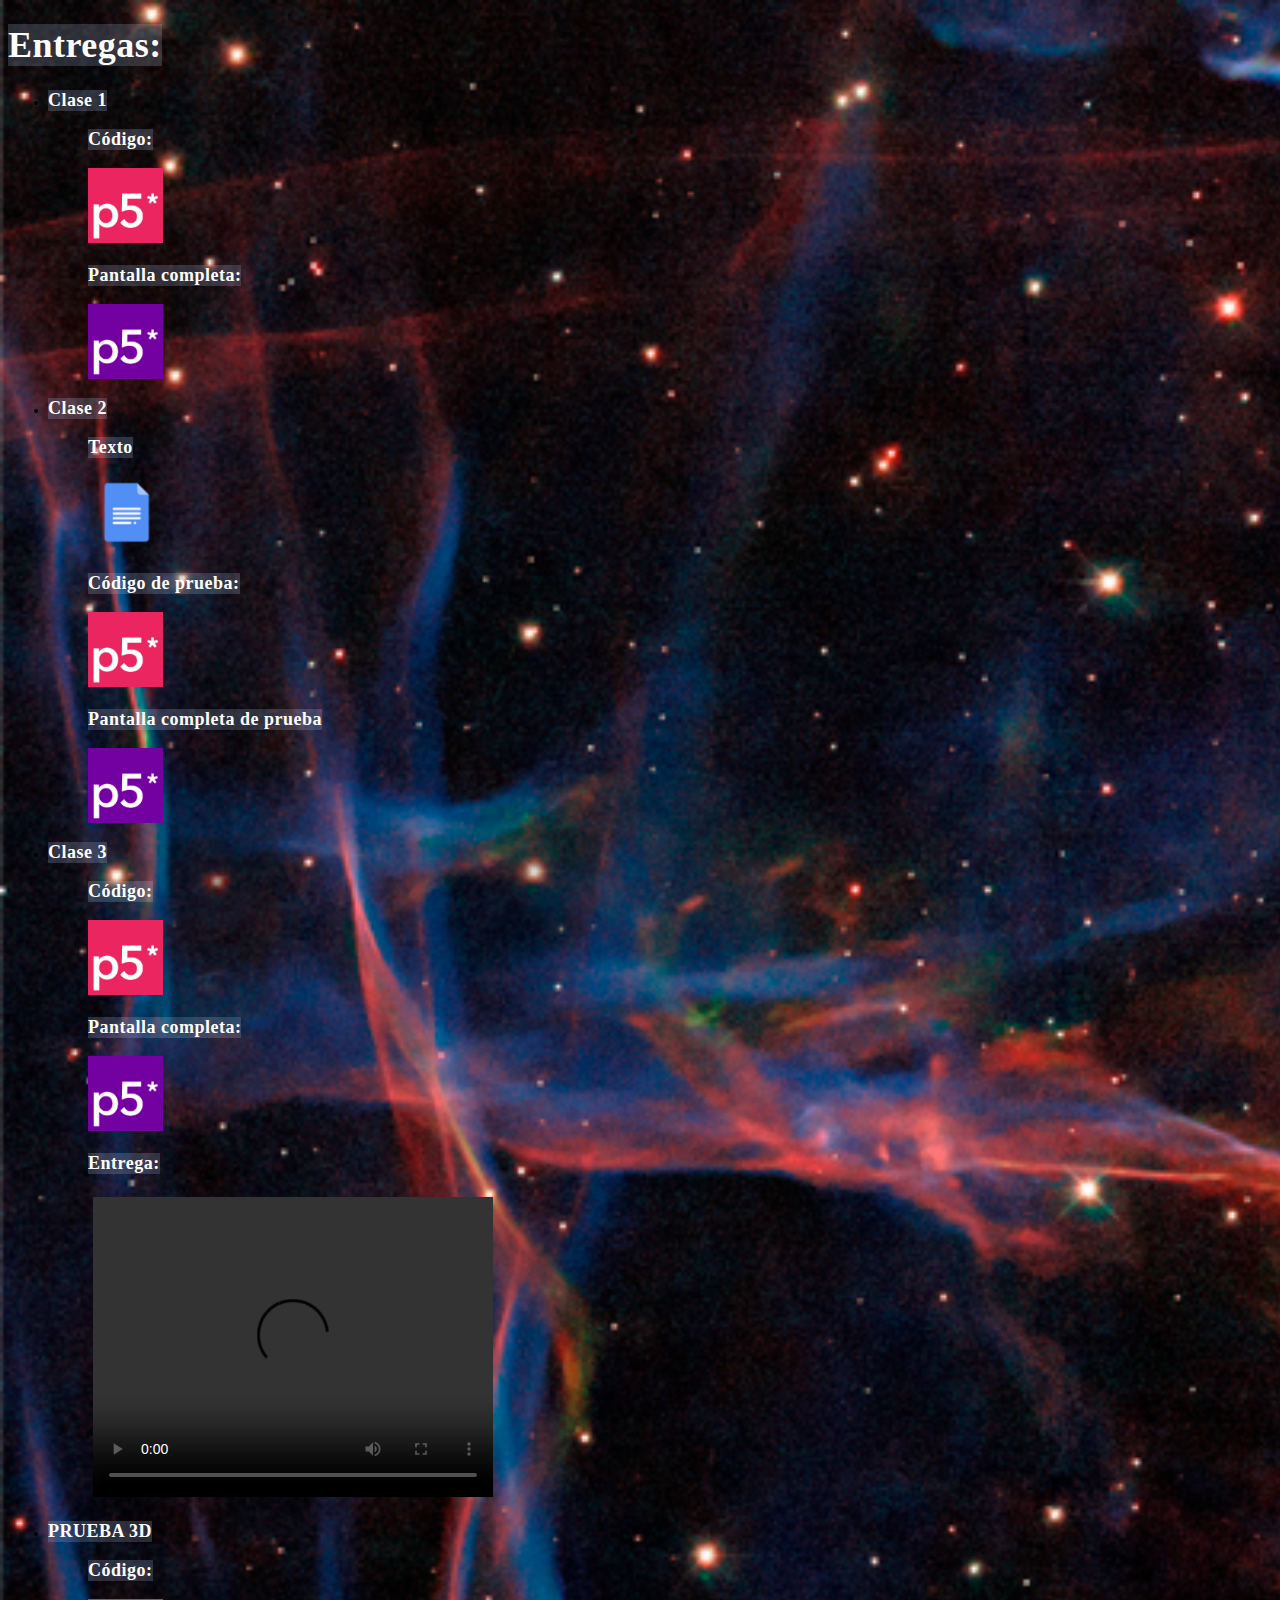
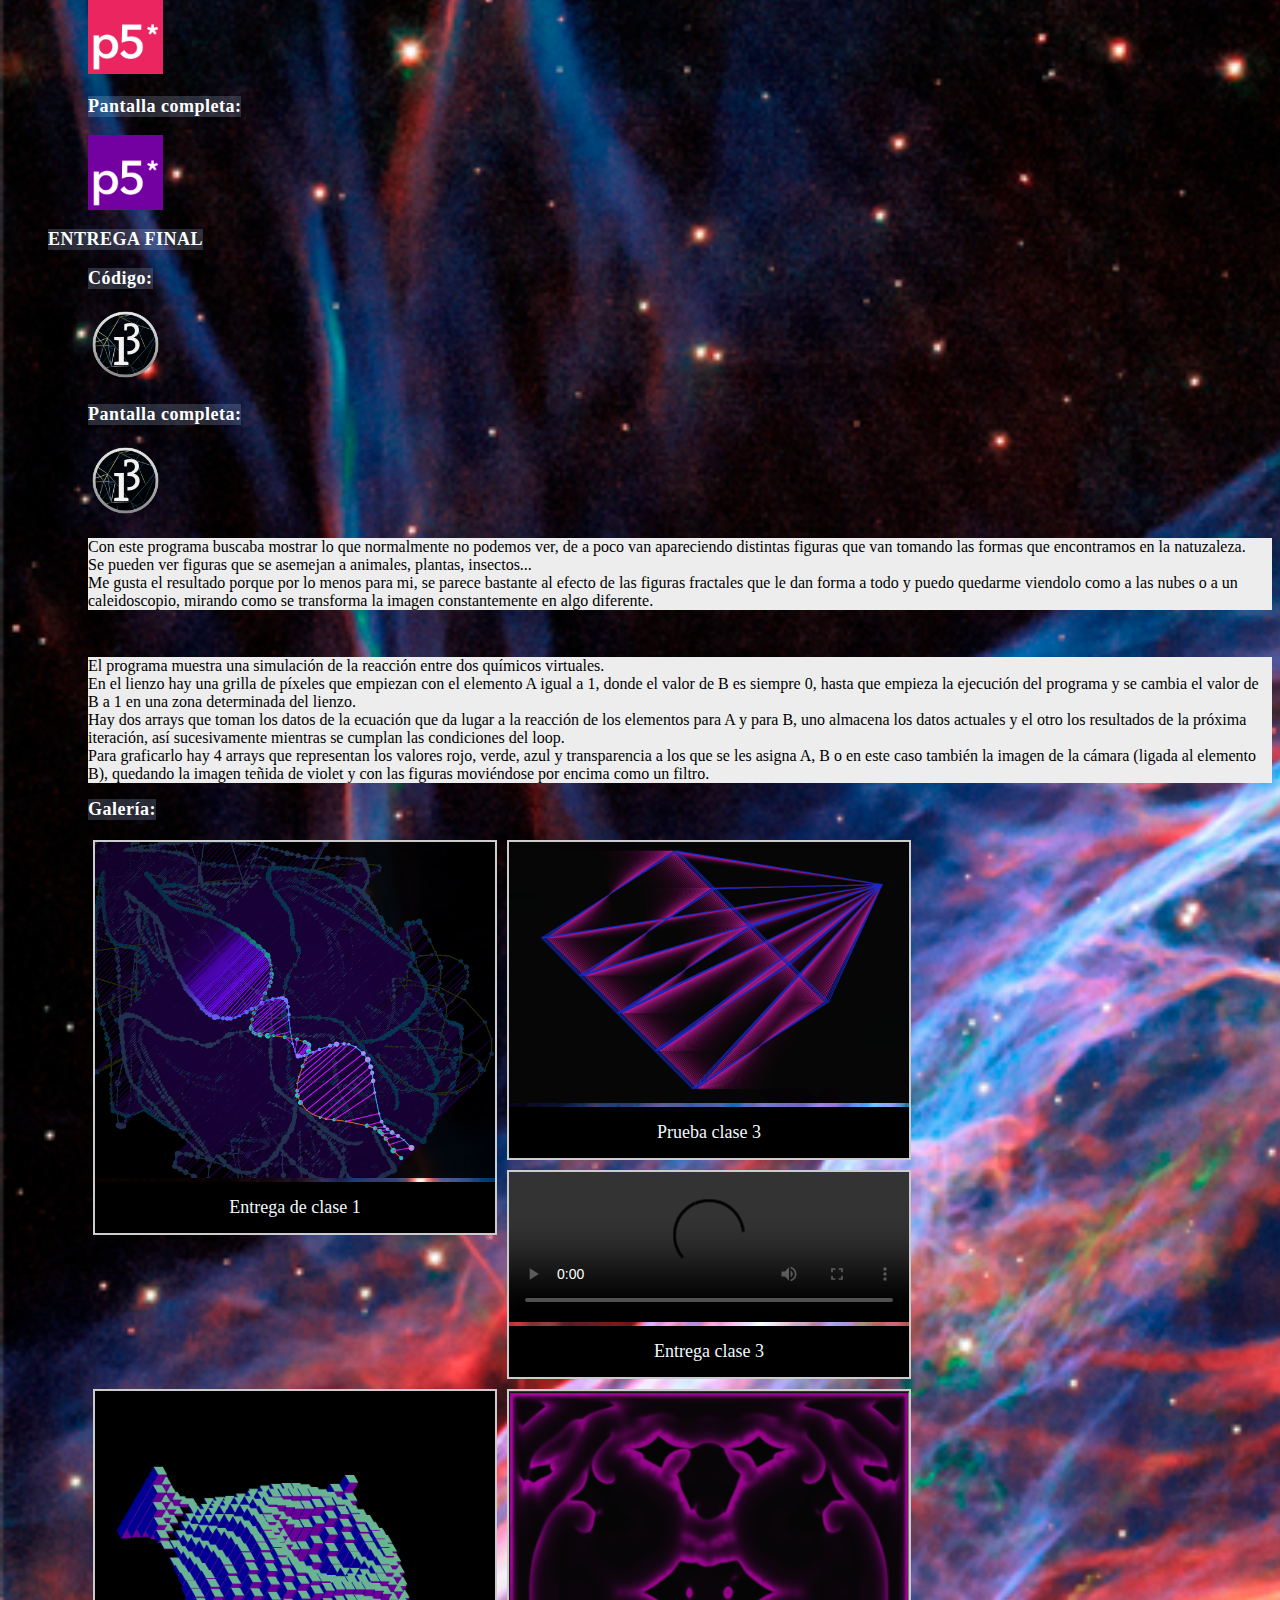
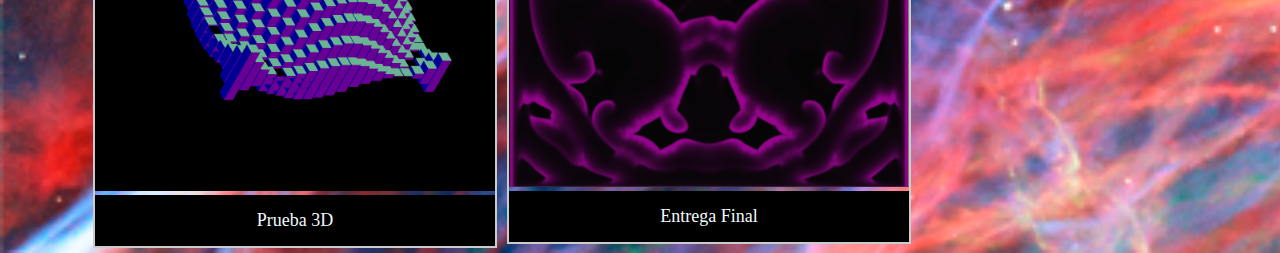
==== commit 1504763c: "Update index.html" ====
--- a/index.html
+++ b/index.html
@@ -116,6 +116,14 @@
                 Prueba 3D
             </div>                    
         </div>
+        <div class="galeria">
+            <a target="_blank" href="imagenes/1.png">
+                <img src="imagenes/1.png"/>
+            </a>
+            <div class="desc">
+                Entrega Final
+            </div>                    
+        </div>                     
                              
       
 </body>
--- a/estilo/estilo.css
+++ b/estilo/estilo.css
@@ -14,7 +14,7 @@
 p {
     color: black;
     font:16px Georgia,serif;
-    background-color: rgb(184, 208, 250, 0.2);
+    background-color: rgb(237, 237, 237);
     
 }
 
